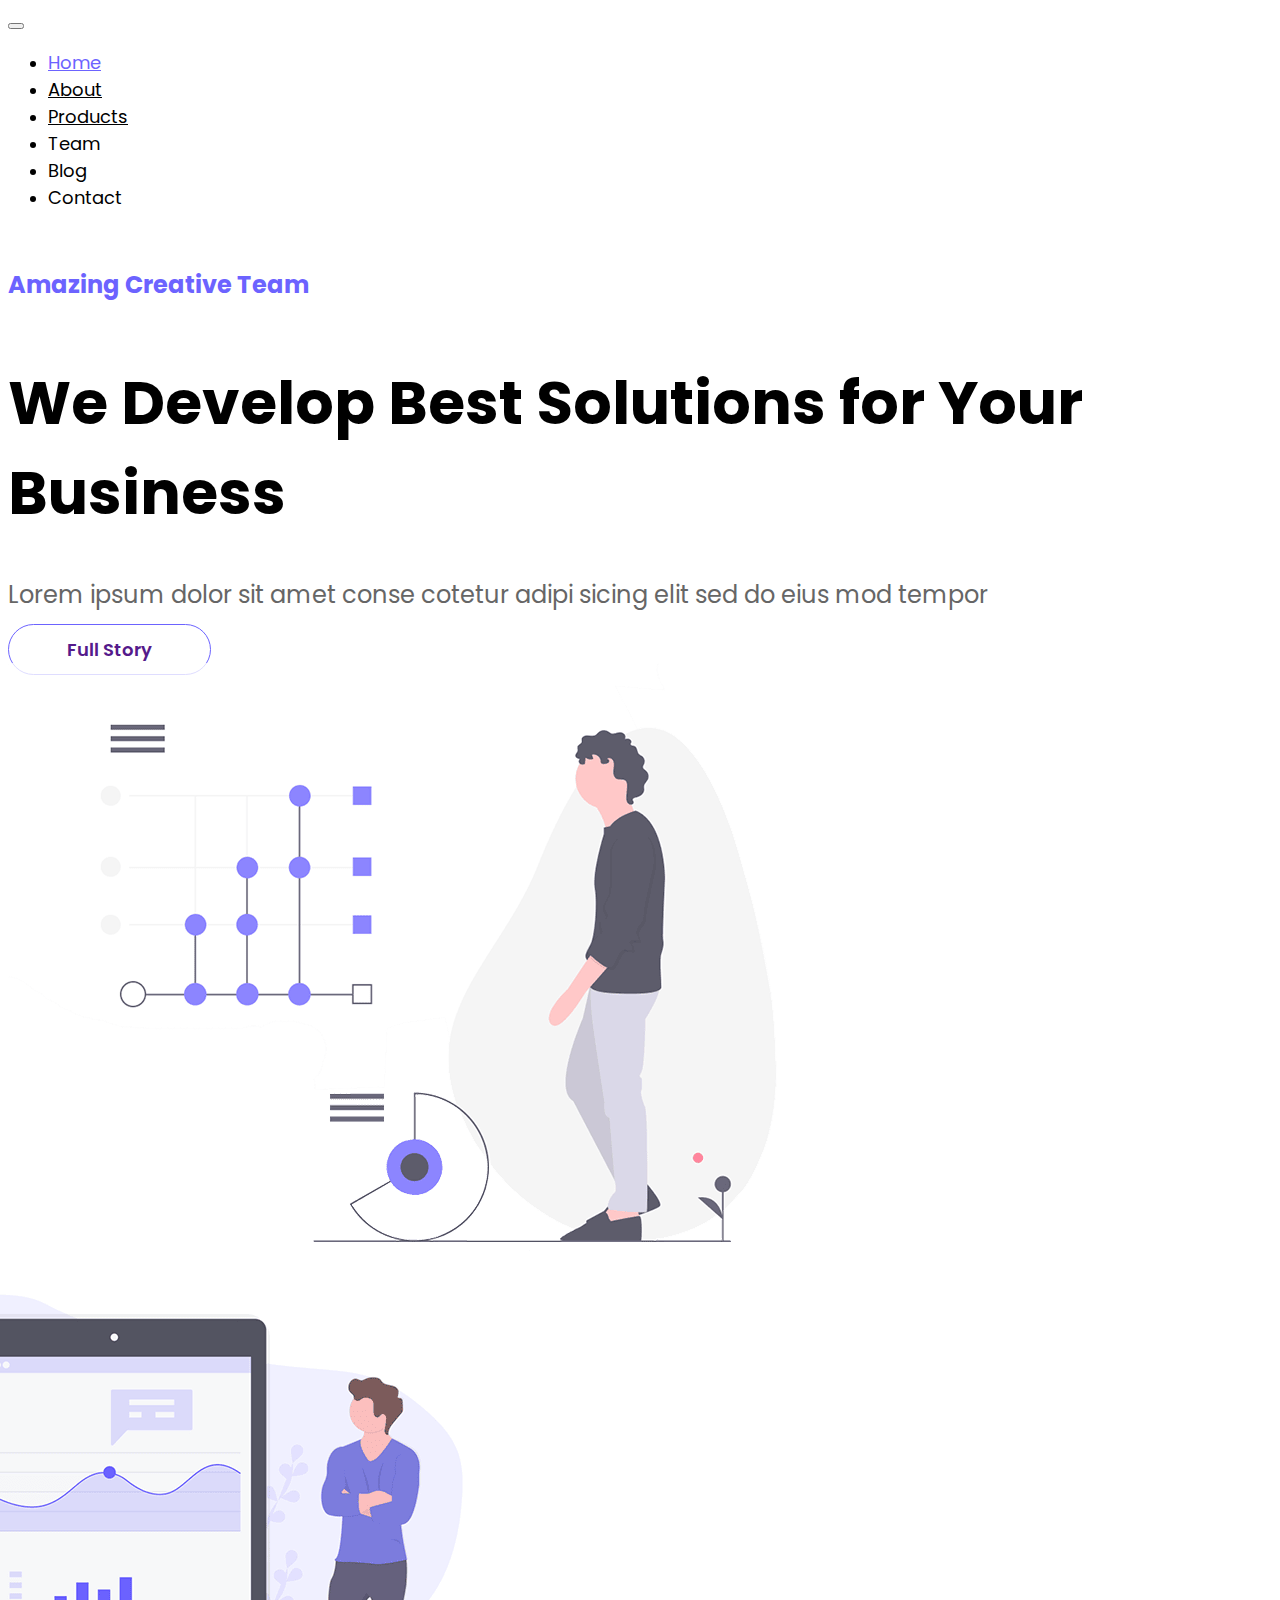
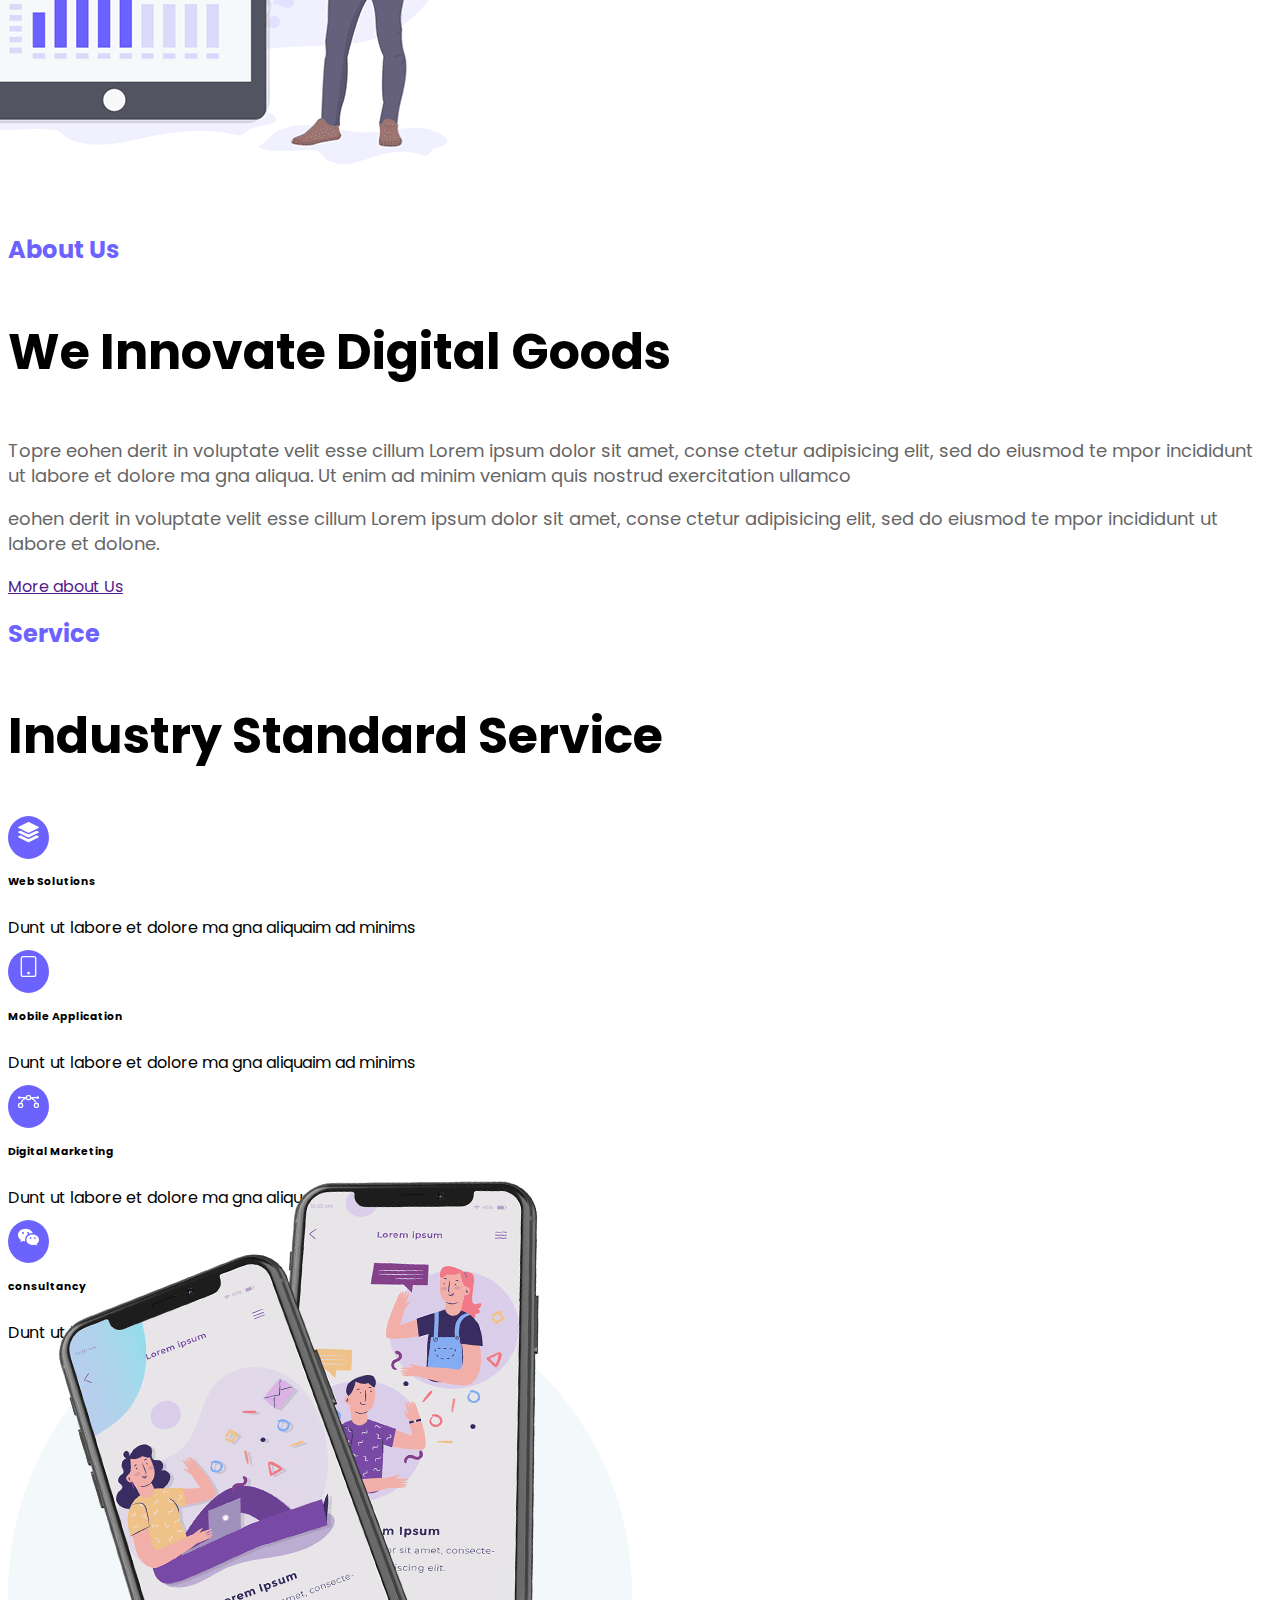
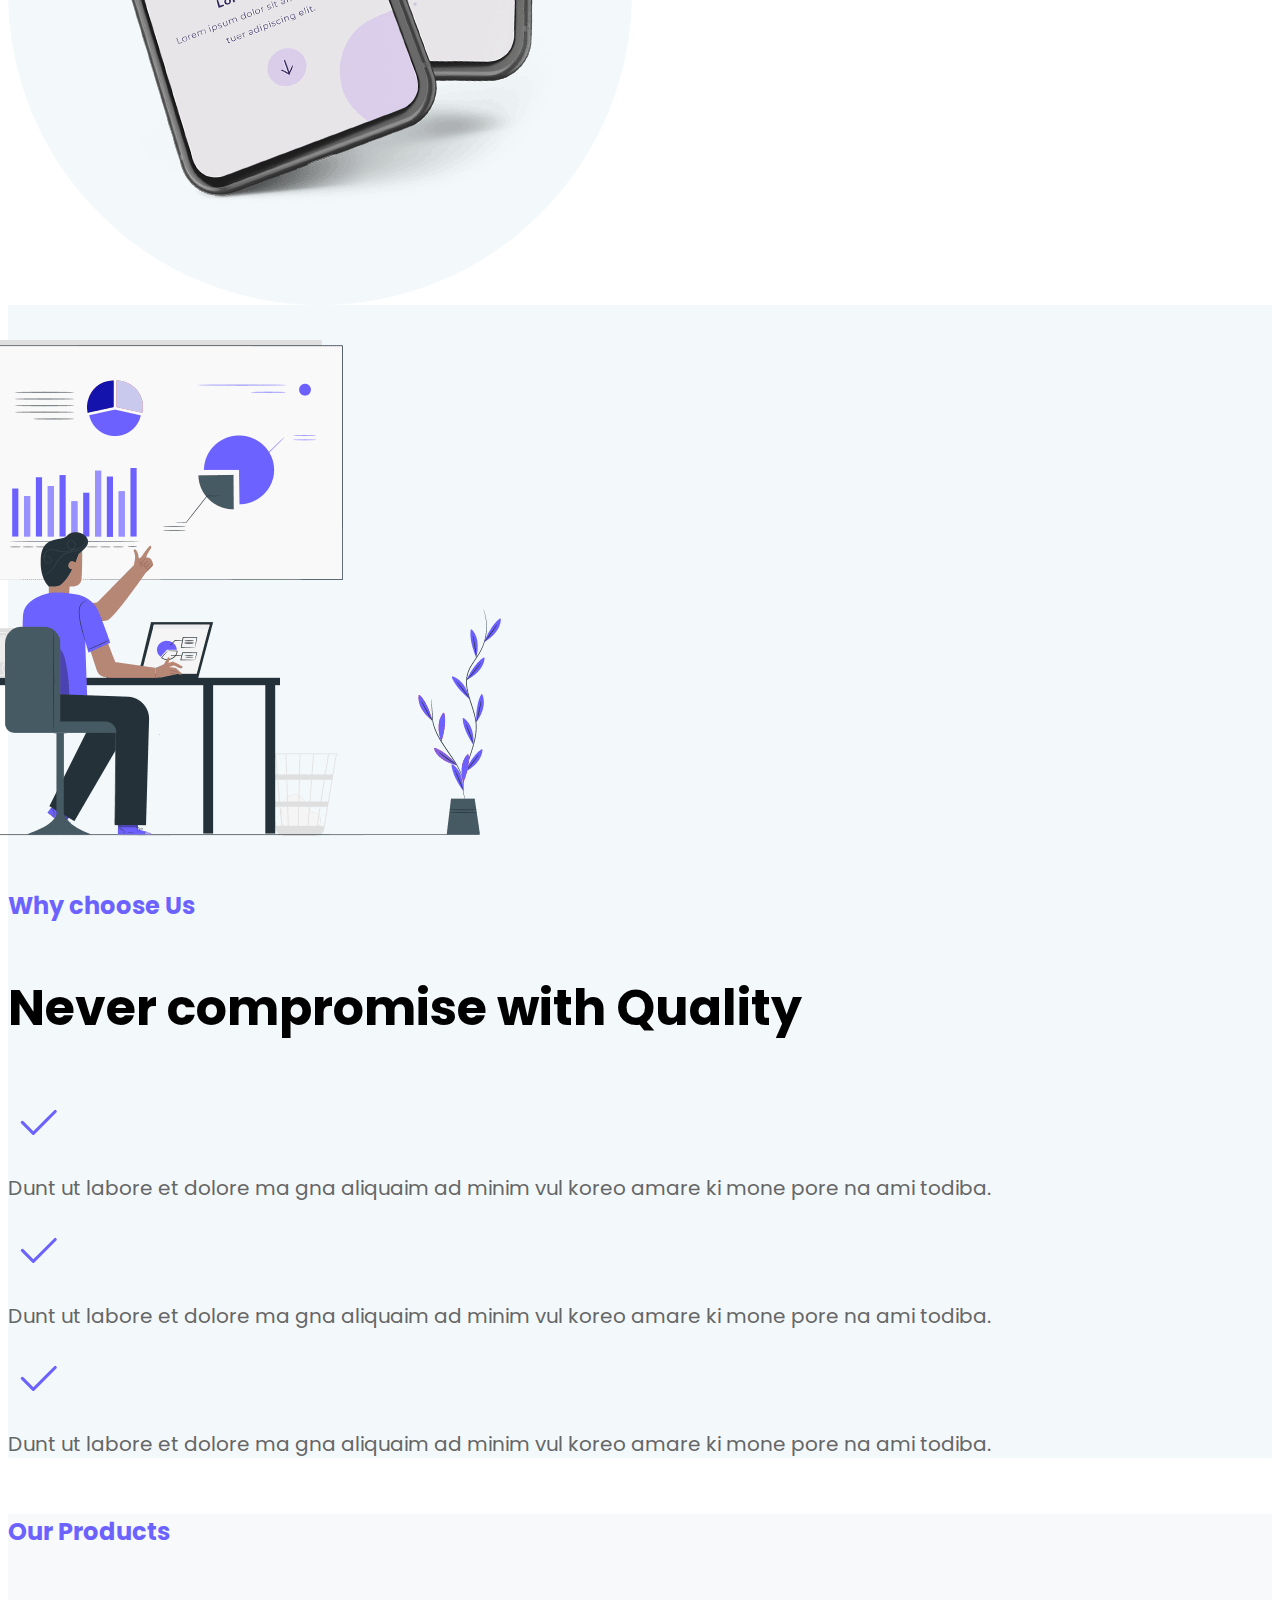
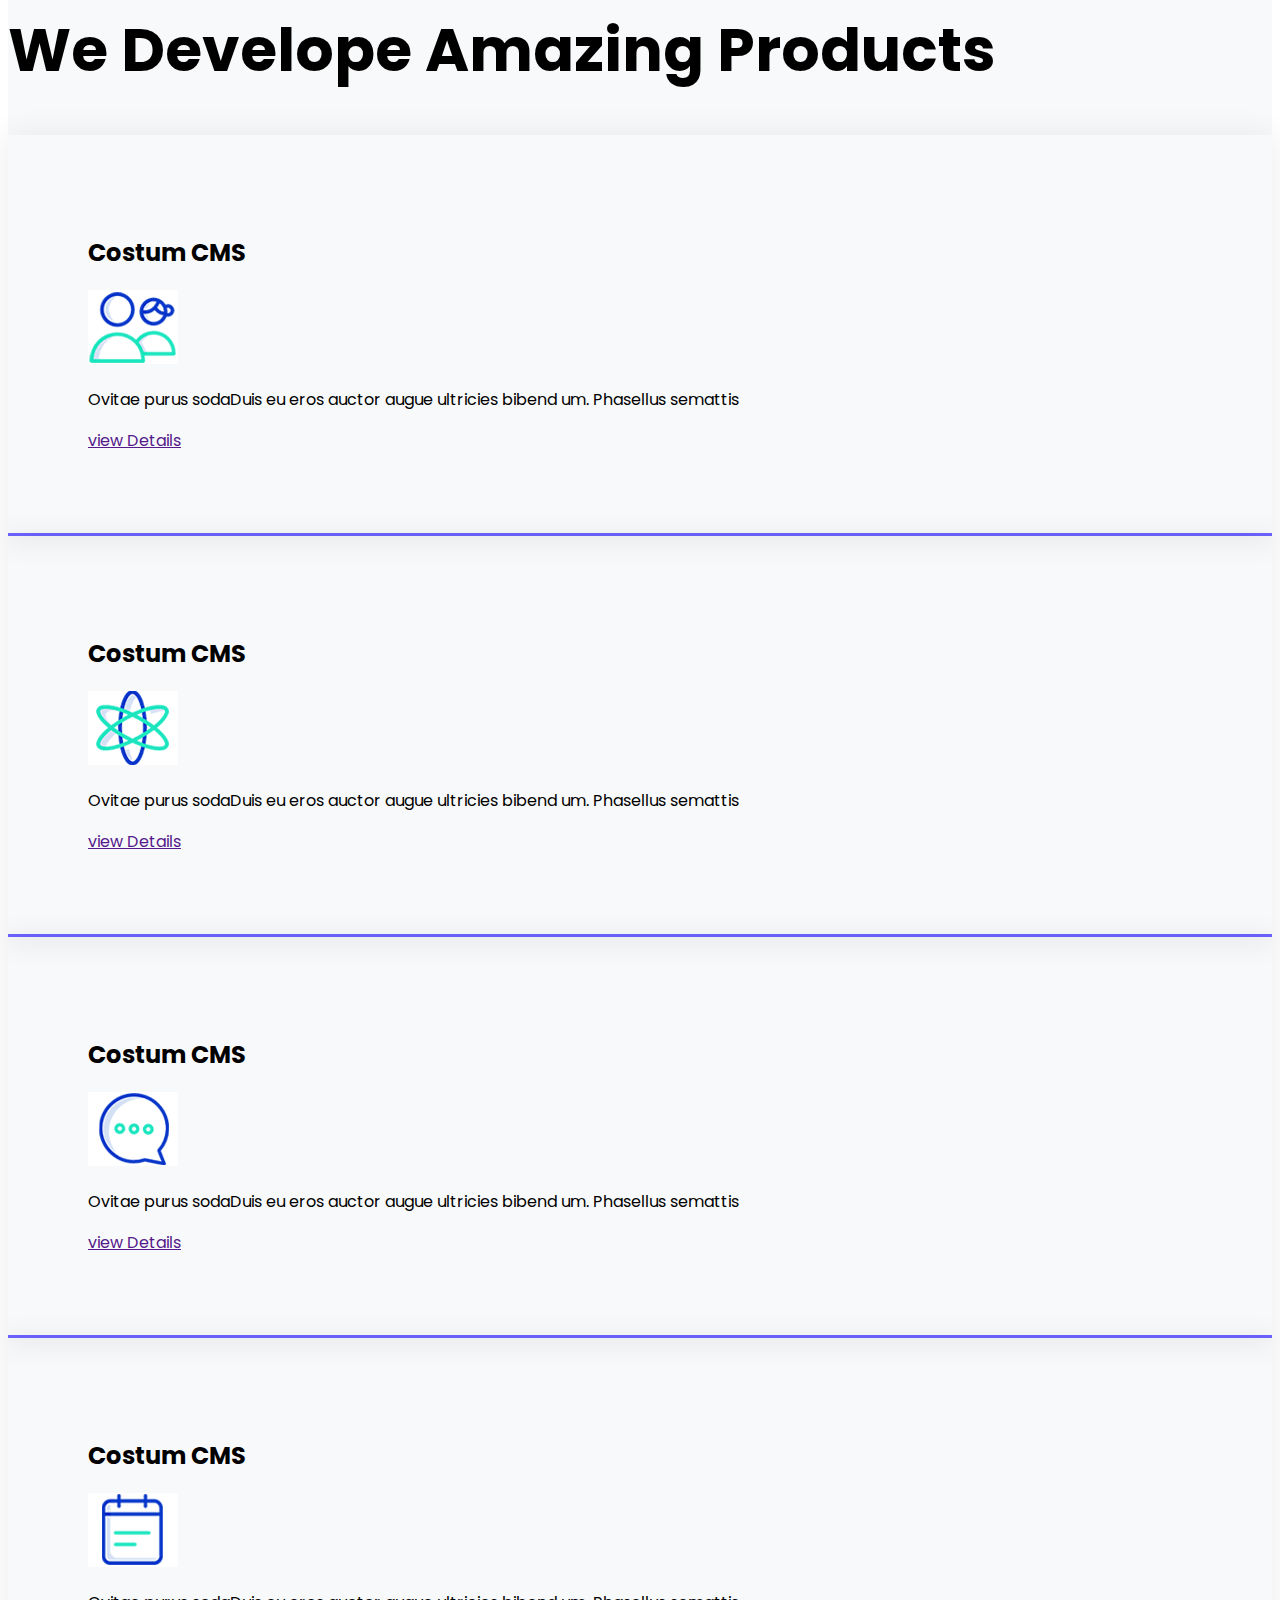
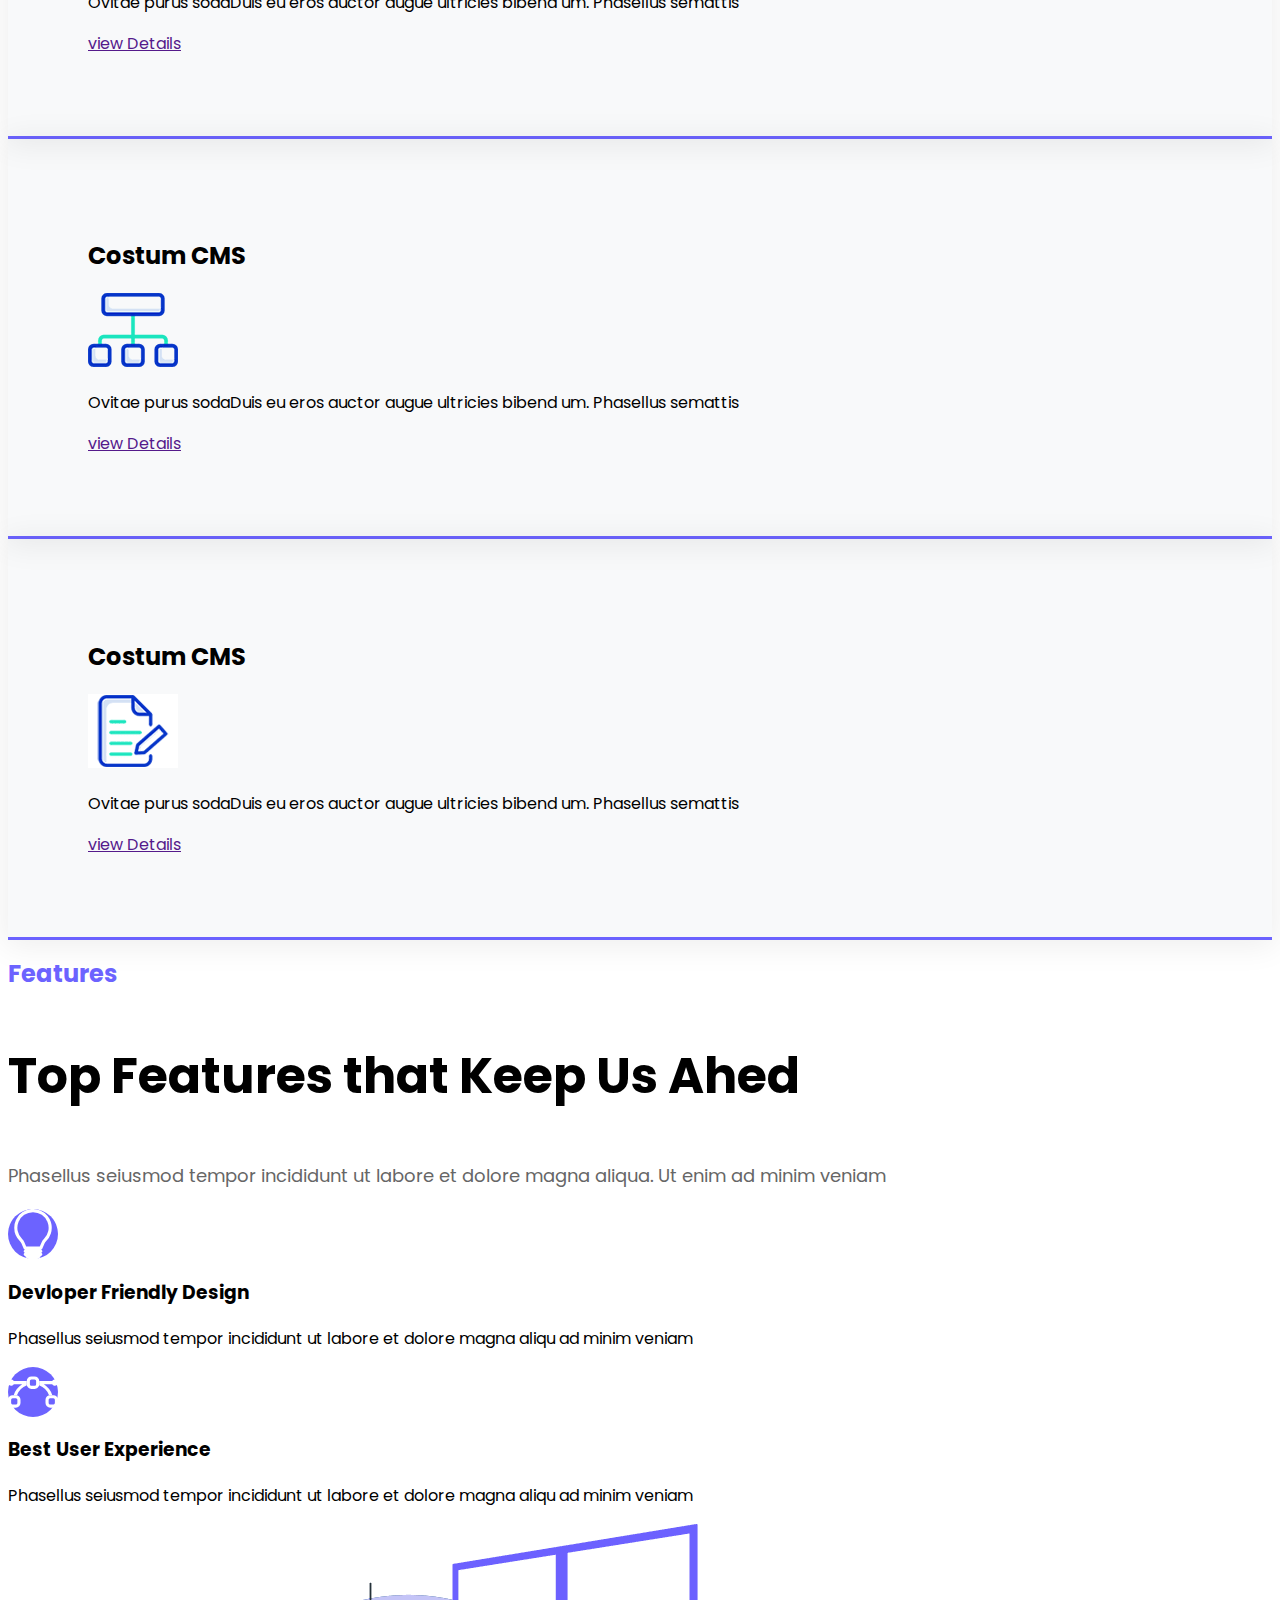
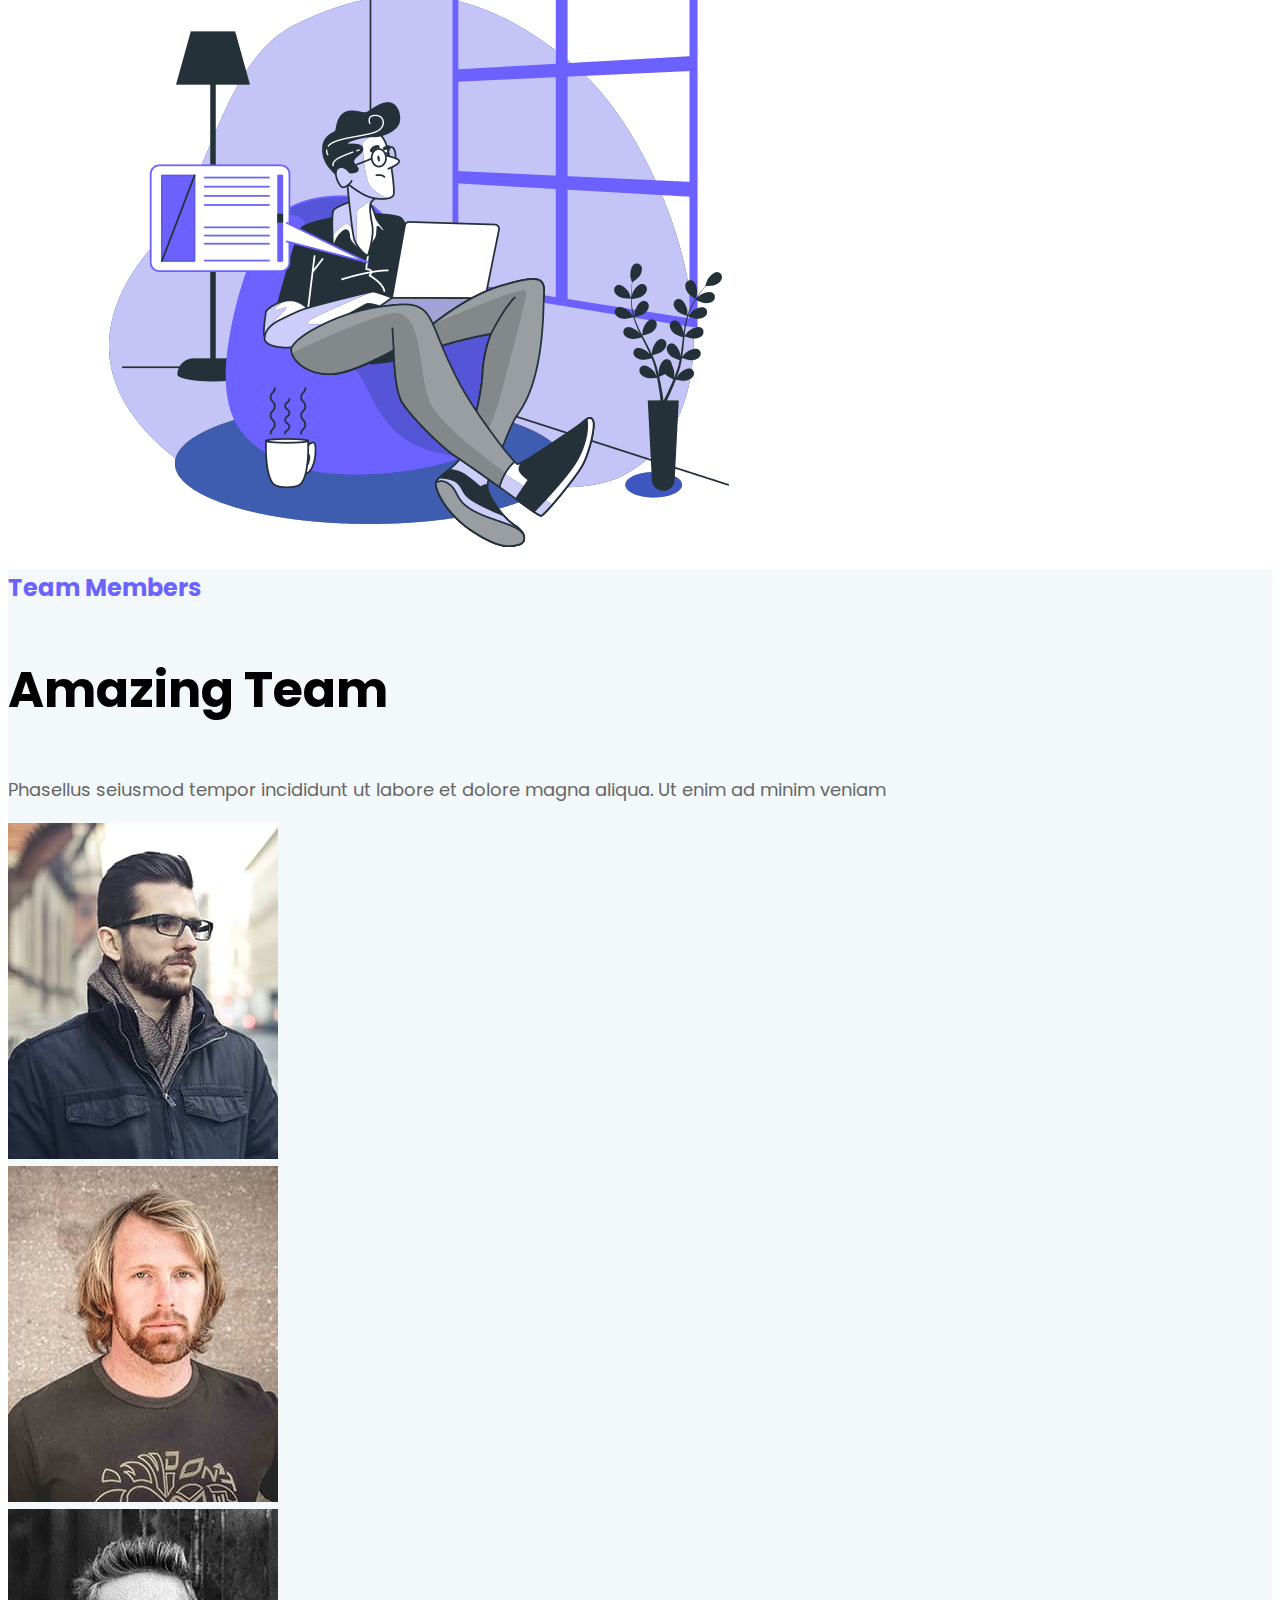
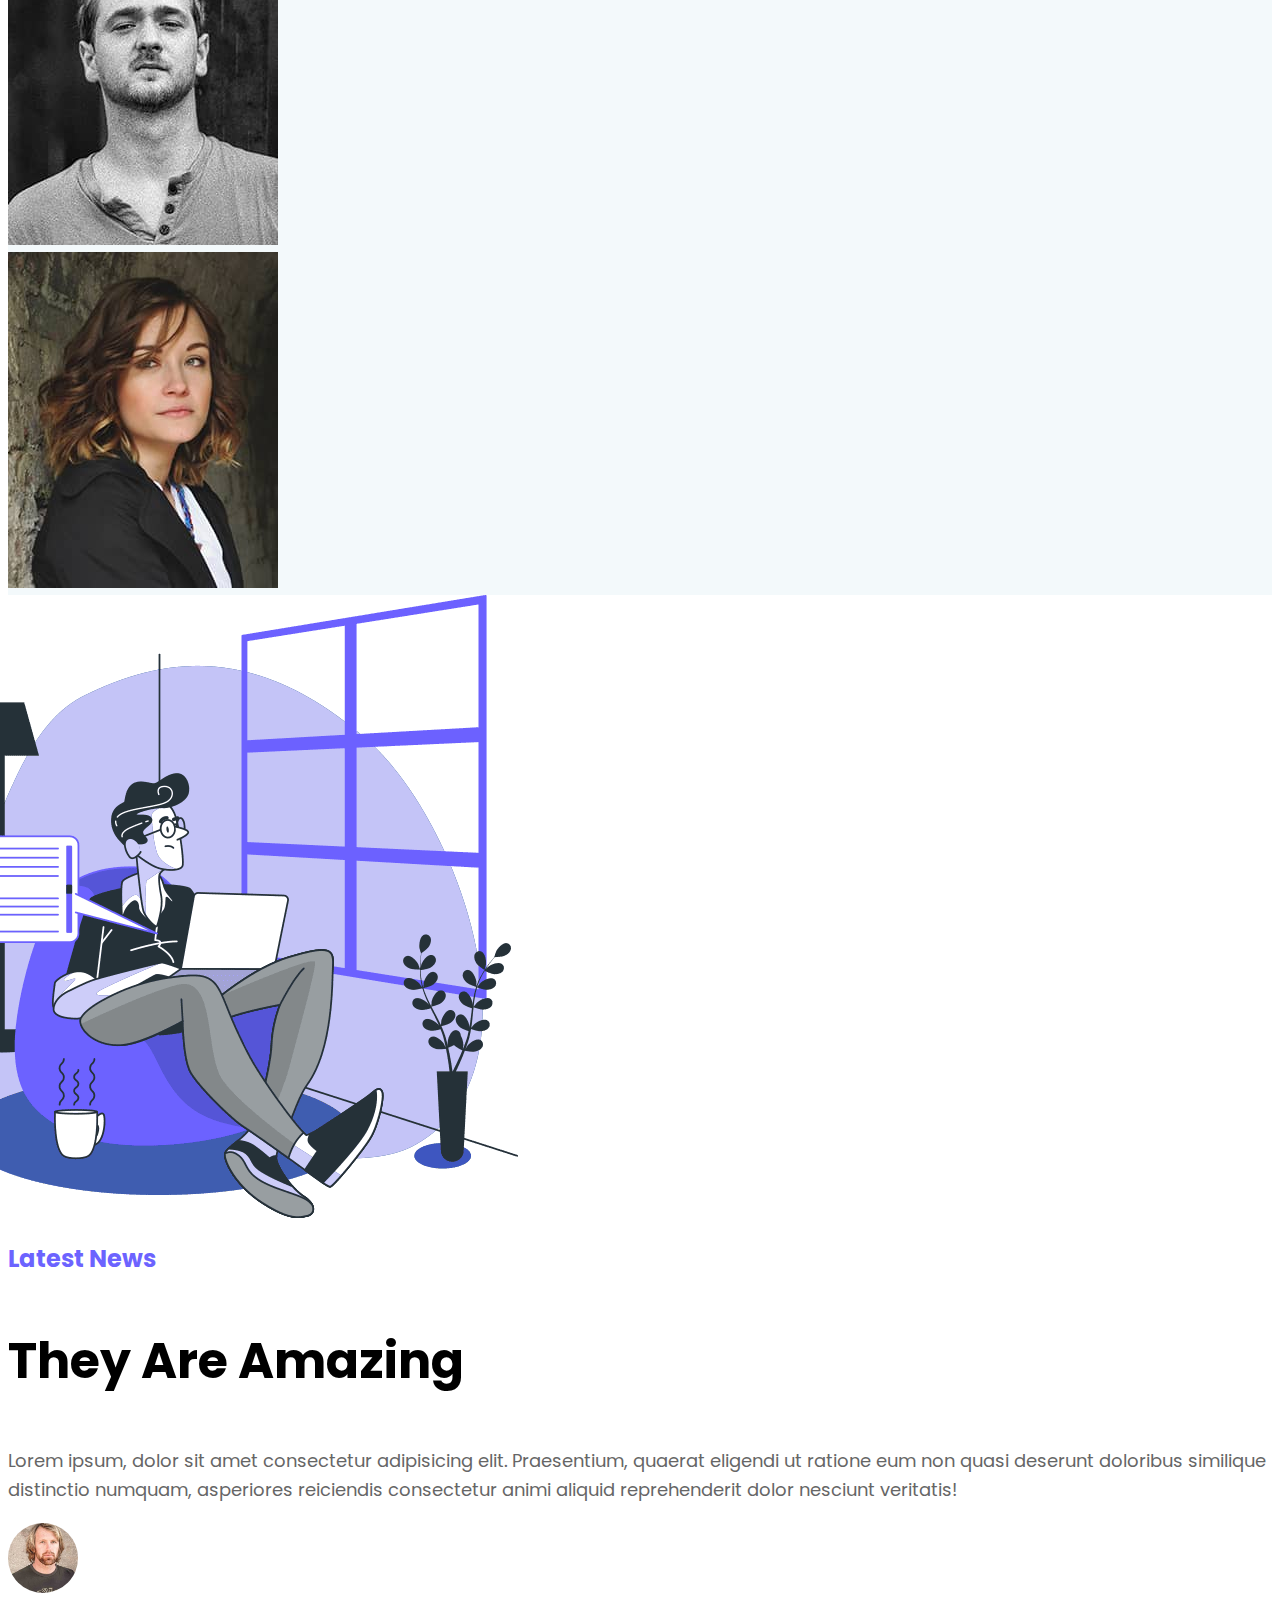
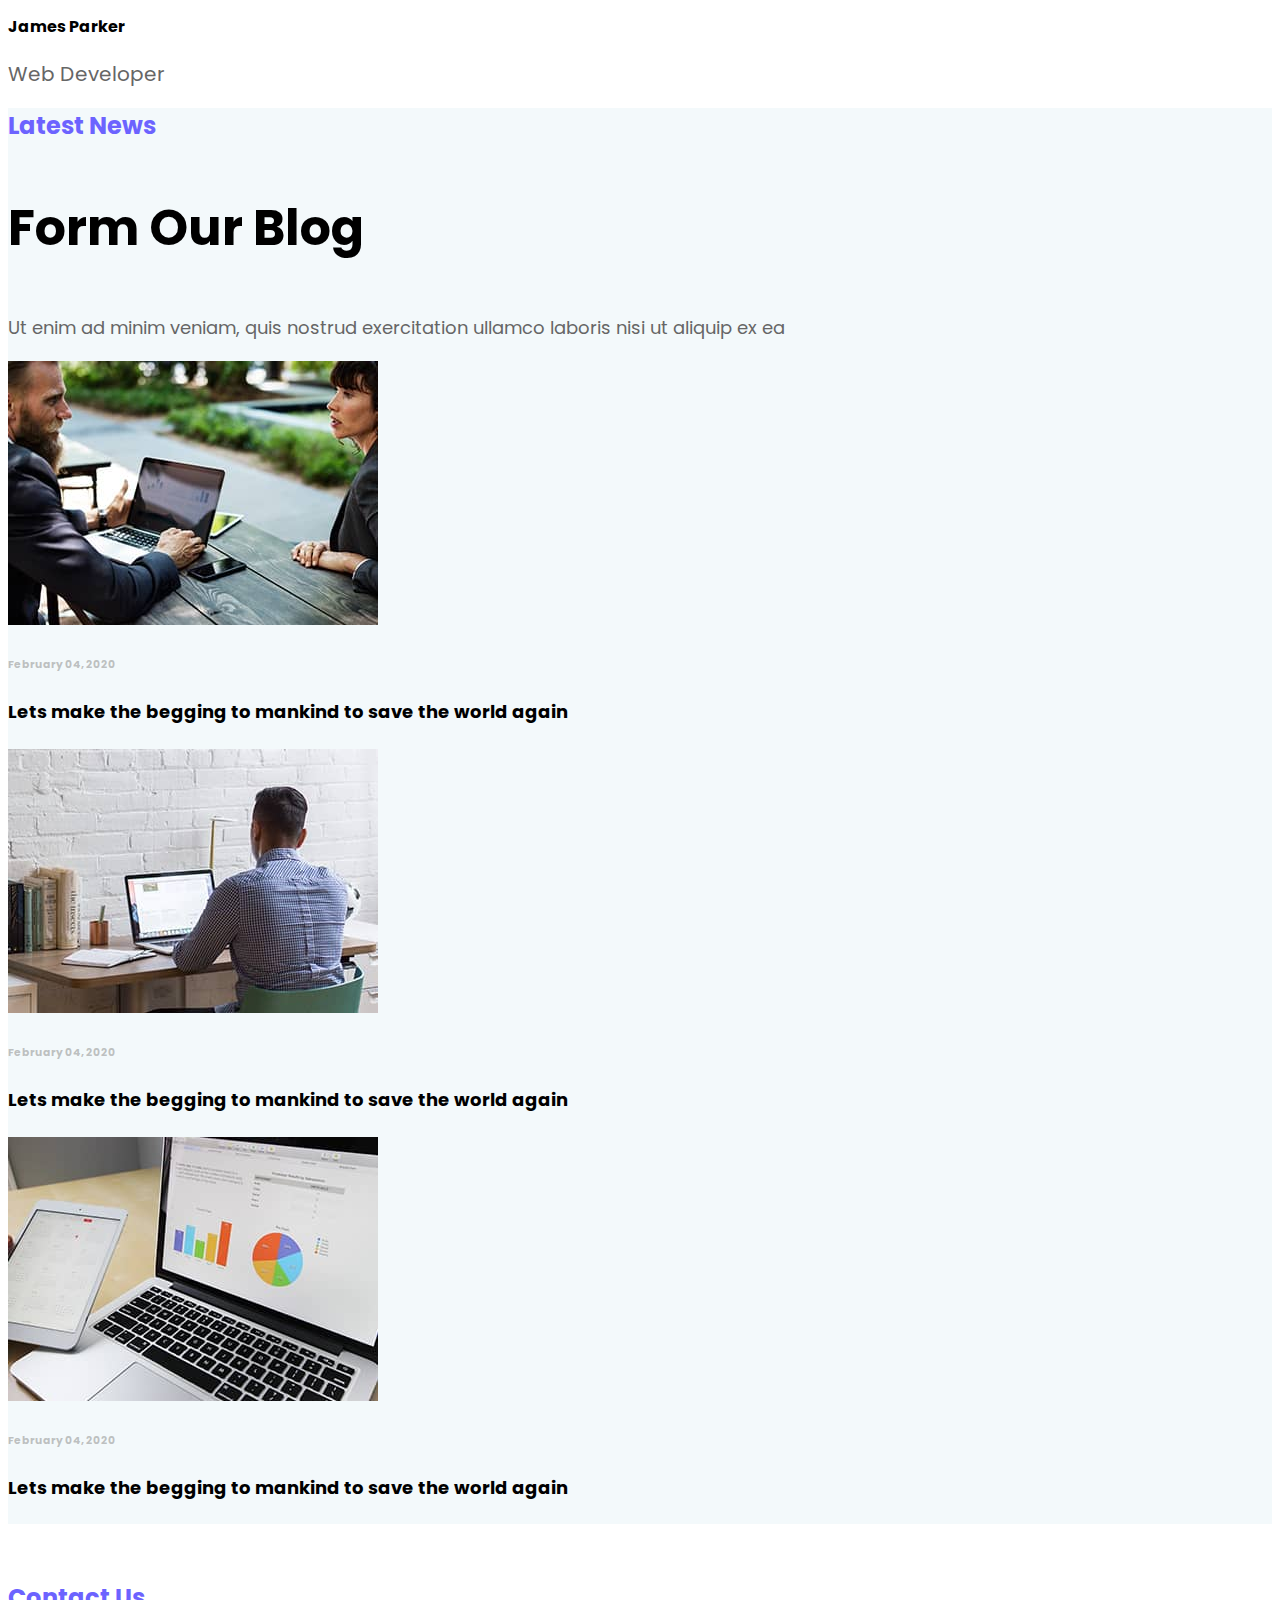
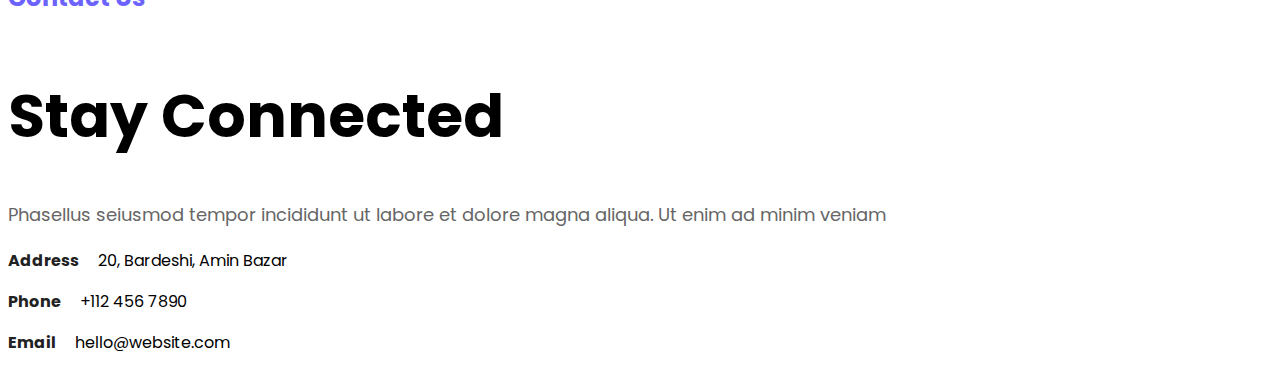
==== index.html @ 348d6ac2 "add" ====
<!doctype html>
<html lang="en">
  <head>
    <meta charset="utf-8">
    <meta name="viewport" content="width=device-width, initial-scale=1">
    <title>2050</title>
    <link rel="preconnect" href="https://fonts.googleapis.com">
<link rel="preconnect" href="https://fonts.gstatic.com" crossorigin>
<link rel="preconnect" href="https://fonts.googleapis.com">
<link rel="preconnect" href="https://fonts.gstatic.com" crossorigin>
<link href="https://fonts.googleapis.com/css2?family=Poppins:ital,wght@0,100;0,200;0,300;0,400;0,500;0,600;0,700;0,800;0,900;1,100;1,200;1,300;1,400;1,500;1,600;1,700;1,800;1,900&display=swap" rel="stylesheet"> 
    <link href="https://cdn.jsdelivr.net/npm/bootstrap@5.3.0-alpha1/dist/css/bootstrap.min.css" rel="stylesheet" integrity="sha384-GLhlTQ8iRABdZLl6O3oVMWSktQOp6b7In1Zl3/Jr59b6EGGoI1aFkw7cmDA6j6gD" crossorigin="anonymous">
    <link rel="stylesheet" href="./css/animate.css">
    <link rel="stylesheet" href="./css/style.css">
</head>
  <body class="body">
<!-- beinn Nav -->
<div class="container">
    <nav class="navbar navbar-expand-lg bg-body-tertiary">
        <div class="container-fluid">
          <a class="navbar-brand" href="#"></a>
          <button class="navbar-toggler" type="button" data-bs-toggle="collapse" data-bs-target="#navbarNav" aria-controls="navbarNav" aria-expanded="false" aria-label="Toggle navigation">
            <span class="navbar-toggler-icon"></span>
          </button>
          <div class="collapse navbar-collapse" id="navbarNav">
            <ul class="navbar-nav">
              <li class="nav-item">
                <a class="nav-link active fw-bold" aria-current="page" href="#">Home</a>
              </li>
              <li class="nav-item">
                <a class="nav-link fw-bold" href="#">About</a>
              </li>
              <li class="nav-item">
                <a class="nav-link fw-bold" href="#">Products</a>
              </li>
              <li class="nav-item">
                <a class="nav-link fw-bold">Team</a>
              </li>
              <li class="nav-item">
                <a class="nav-link fw-bold">Blog</a>
              </li>
              <li class="nav-item">
                <a class="nav-link fw-bold">Contact</a>
              </li>
              
            </ul>
          </div>
        </div>
      </nav>
   
</div>

<!-- end Nav -->

<!-- beginn Banner -->
<div class="container mt-5">
    <div class="row mt-5">
        <div class="col-lg-6 md-8 sm-12 mt-5">
            <h6 class="mycolor">Amazing Creative Team</h6>
            <h1 class="banner-text mb-4" >We Develop Best Solutions for Your Business</h1>
            <p class="banner-subtitle mb-5">Lorem ipsum dolor sit amet conse cotetur adipi sicing elit sed do eius mod tempor</p>
            <a href="" class="banner-btn  ">Full Story</a>
        </div>
        <div class="col-lg-6 md-8 sm-12"> <img  src="images/slider-img.png" class=" image-fluid wow bounceInUp data-wow-duration='2s' data-wow-delay='5s' mt-5" alt="" ></div>
    </div>
</div>

<!-- end banner -->
<!-- beginn about -->
<div class="container mt-5">
    <div class="row mt-5">
        <div class="col-lg-5">
            <img  src="images/about-img.png" class="about-img" alt="">

        </div>
        <div class="col-lg-7 mt-5">
            <h1 class="mycolor mt-5">About Us</h1>
            <h3 class="about-text mb-5 "> We Innovate Digital Goods</h3>
            <div class="row">
            <div class="col-lg-6 ">
                <p class="banner-subtitle about-subtitle"> Topre eohen derit in voluptate velit esse cillum Lorem ipsum dolor sit amet, conse ctetur adipisicing elit, sed do eiusmod te mpor incididunt ut labore et dolore ma gna aliqua. Ut enim ad minim veniam quis nostrud exercitation ullamco
                </p></div>
            <div class="col-lg-6 "><p class="banner-subtitle about-subtitle "> eohen derit in voluptate velit esse cillum Lorem ipsum dolor sit amet, conse ctetur adipisicing elit, sed do eiusmod te mpor incididunt ut labore et dolone.</p>
            </div>


            </div>
            <a href="" class="fw-bold fs-6 text-dark ">More about Us</a>
           
        </div>
    </div>
</div>

<!-- end about  -->


<!-- beginn service -->

<div class="container mt-5">
  <div class="row mt-5">
    <h1 class="mycolor mt-5">Service</h1>
            <h3 class="about-text mb-5 "> Industry Standard Service</h3>
    <div class="col-lg-6 ">
    <div class="row">
      <div class="col-lg-6">
        <div><span class="icon-div"> <svg xmlns="http://www.w3.org/2000/svg" width="21" height="21" fill="currentColor" class="bi bi-stack" viewBox="0 0 16 16">
          <path d="m14.12 10.163 1.715.858c.22.11.22.424 0 .534L8.267 15.34a.598.598 0 0 1-.534 0L.165 11.555a.299.299 0 0 1 0-.534l1.716-.858 5.317 2.659c.505.252 1.1.252 1.604 0l5.317-2.66zM7.733.063a.598.598 0 0 1 .534 0l7.568 3.784a.3.3 0 0 1 0 .535L8.267 8.165a.598.598 0 0 1-.534 0L.165 4.382a.299.299 0 0 1 0-.535L7.733.063z"/>
          <path d="m14.12 6.576 1.715.858c.22.11.22.424 0 .534l-7.568 3.784a.598.598 0 0 1-.534 0L.165 7.968a.299.299 0 0 1 0-.534l1.716-.858 5.317 2.659c.505.252 1.1.252 1.604 0l5.317-2.659z"/>
        </svg></span>
        <h6 class="fw-bold fs-4 mt-4">Web Solutions</h6>
        <p>Dunt ut labore et dolore ma gna aliquaim ad minims</p>
      
      </div>
      </div>
      <div class="col-lg-6">
        <div><span class="icon-div"> <svg xmlns="http://www.w3.org/2000/svg" width="21" height="21" fill="currentColor" class="bi bi-tablet" viewBox="0 0 16 16">
          <path d="M12 1a1 1 0 0 1 1 1v12a1 1 0 0 1-1 1H4a1 1 0 0 1-1-1V2a1 1 0 0 1 1-1h8zM4 0a2 2 0 0 0-2 2v12a2 2 0 0 0 2 2h8a2 2 0 0 0 2-2V2a2 2 0 0 0-2-2H4z"/>
          <path d="M8 14a1 1 0 1 0 0-2 1 1 0 0 0 0 2z"/>
        </svg></span>
        <h6 class="fw-bold fs-4 mt-4">Mobile Application</h6>
        <p>Dunt ut labore et dolore ma gna aliquaim ad minims</p>
      
      </div>
      </div>
      <div class="row mt-4">
        <div class="col-lg-6">
          <div><span class="icon-div"> <svg xmlns="http://www.w3.org/2000/svg" width="21" height="21" fill="currentColor" class="bi bi-bezier" viewBox="0 0 16 16">
            <path fill-rule="evenodd" d="M0 10.5A1.5 1.5 0 0 1 1.5 9h1A1.5 1.5 0 0 1 4 10.5v1A1.5 1.5 0 0 1 2.5 13h-1A1.5 1.5 0 0 1 0 11.5v-1zm1.5-.5a.5.5 0 0 0-.5.5v1a.5.5 0 0 0 .5.5h1a.5.5 0 0 0 .5-.5v-1a.5.5 0 0 0-.5-.5h-1zm10.5.5A1.5 1.5 0 0 1 13.5 9h1a1.5 1.5 0 0 1 1.5 1.5v1a1.5 1.5 0 0 1-1.5 1.5h-1a1.5 1.5 0 0 1-1.5-1.5v-1zm1.5-.5a.5.5 0 0 0-.5.5v1a.5.5 0 0 0 .5.5h1a.5.5 0 0 0 .5-.5v-1a.5.5 0 0 0-.5-.5h-1zM6 4.5A1.5 1.5 0 0 1 7.5 3h1A1.5 1.5 0 0 1 10 4.5v1A1.5 1.5 0 0 1 8.5 7h-1A1.5 1.5 0 0 1 6 5.5v-1zM7.5 4a.5.5 0 0 0-.5.5v1a.5.5 0 0 0 .5.5h1a.5.5 0 0 0 .5-.5v-1a.5.5 0 0 0-.5-.5h-1z"/>
            <path d="M6 4.5H1.866a1 1 0 1 0 0 1h2.668A6.517 6.517 0 0 0 1.814 9H2.5c.123 0 .244.015.358.043a5.517 5.517 0 0 1 3.185-3.185A1.503 1.503 0 0 1 6 5.5v-1zm3.957 1.358A1.5 1.5 0 0 0 10 5.5v-1h4.134a1 1 0 1 1 0 1h-2.668a6.517 6.517 0 0 1 2.72 3.5H13.5c-.123 0-.243.015-.358.043a5.517 5.517 0 0 0-3.185-3.185z"/>
          </svg></span>
          <h6 class="fw-bold fs-4 mt-4">Digital Marketing</h6>
          <p>Dunt ut labore et dolore ma gna aliquaim ad minims</p>
        
        </div>
        </div>
        <div class="col-lg-6">
          <div><span class="icon-div"> <svg xmlns="http://www.w3.org/2000/svg" width="21" height="21" fill="currentColor" class="bi bi-wechat" viewBox="0 0 16 16">
            <path d="M11.176 14.429c-2.665 0-4.826-1.8-4.826-4.018 0-2.22 2.159-4.02 4.824-4.02S16 8.191 16 10.411c0 1.21-.65 2.301-1.666 3.036a.324.324 0 0 0-.12.366l.218.81a.616.616 0 0 1 .029.117.166.166 0 0 1-.162.162.177.177 0 0 1-.092-.03l-1.057-.61a.519.519 0 0 0-.256-.074.509.509 0 0 0-.142.021 5.668 5.668 0 0 1-1.576.22ZM9.064 9.542a.647.647 0 1 0 .557-1 .645.645 0 0 0-.646.647.615.615 0 0 0 .09.353Zm3.232.001a.646.646 0 1 0 .546-1 .645.645 0 0 0-.644.644.627.627 0 0 0 .098.356Z"/>
            <path d="M0 6.826c0 1.455.781 2.765 2.001 3.656a.385.385 0 0 1 .143.439l-.161.6-.1.373a.499.499 0 0 0-.032.14.192.192 0 0 0 .193.193c.039 0 .077-.01.111-.029l1.268-.733a.622.622 0 0 1 .308-.088c.058 0 .116.009.171.025a6.83 6.83 0 0 0 1.625.26 4.45 4.45 0 0 1-.177-1.251c0-2.936 2.785-5.02 5.824-5.02.05 0 .1 0 .15.002C10.587 3.429 8.392 2 5.796 2 2.596 2 0 4.16 0 6.826Zm4.632-1.555a.77.77 0 1 1-1.54 0 .77.77 0 0 1 1.54 0Zm3.875 0a.77.77 0 1 1-1.54 0 .77.77 0 0 1 1.54 0Z"/>
          </svg></span>
          <h6 class="fw-bold fs-4 mt-4">consultancy</h6>
          <p>Dunt ut labore et dolore ma gna aliquaim ad minims</p>
        
        </div>
        </div>
      </div>
      
      
    </div>
    </div> <!-- cold a big -->
    <!-- next  col service -->
    <div class="col-lg-6"> 
      <div class="img-background  text-center"> <img src="images/service-img.png" alt=""></div>

    </div> 
  </div>
</div>


<!--  end service -->

<!-- beginn last  -->
<section class="feature-section1" >
<div class="container mt-5 mb-5">
  <div class="row">
    
    <div class="col-lg-6 feature-img">
      <img src="images/feature-img.png" alt="">
    </div>
    <div class="col-lg-6">
      <h1 class="mycolor mt-5">Why choose Us</h1>
            <h3 class="about-text mb-5 "> Never compromise with Quality</h3>

            <div class="row pt-3 pb-3 ">

              <div class="col-lg-2 d-flex justify-content-center check-icon mx-4"> <svg xmlns="http://www.w3.org/2000/svg" width="50" height="50" fill="currentColor" class="bi bi-check2" viewBox="0 0 16 16">
            <path d="M13.854 3.646a.5.5 0 0 1 0 .708l-7 7a.5.5 0 0 1-.708 0l-3.5-3.5a.5.5 0 1 1 .708-.708L6.5 10.293l6.646-6.647a.5.5 0 0 1 .708 0z"/>
             </svg>
            </div>
        
              <div class="col-lg-10"> 
              <p class="feature-pa"> Dunt ut labore et dolore ma gna aliquaim ad minim vul koreo amare ki mone pore na ami todiba.</p>
              </div>
        
            </div>
            <div class="row pt-3 pb-3 ">

              <div class="col-lg-2 d-flex justify-content-center check-icon mx-4"> <svg xmlns="http://www.w3.org/2000/svg" width="50" height="50" fill="currentColor" class="bi bi-check2" viewBox="0 0 16 16">
            <path d="M13.854 3.646a.5.5 0 0 1 0 .708l-7 7a.5.5 0 0 1-.708 0l-3.5-3.5a.5.5 0 1 1 .708-.708L6.5 10.293l6.646-6.647a.5.5 0 0 1 .708 0z"/>
             </svg>
            </div>
        
              <div class="col-lg-10"> 
              <p class="feature-pa"> Dunt ut labore et dolore ma gna aliquaim ad minim vul koreo amare ki mone pore na ami todiba.</p>
              </div>
        
            </div>
            <div class="row pt-3 pb-3 ">

              <div class="col-lg-2 d-flex justify-content-center check-icon mx-4"> <svg xmlns="http://www.w3.org/2000/svg" width="50" height="50" fill="currentColor" class="bi bi-check2" viewBox="0 0 16 16">
            <path d="M13.854 3.646a.5.5 0 0 1 0 .708l-7 7a.5.5 0 0 1-.708 0l-3.5-3.5a.5.5 0 1 1 .708-.708L6.5 10.293l6.646-6.647a.5.5 0 0 1 .708 0z"/>
             </svg>
            </div>
        
              <div class="col-lg-10"> 
              <p class="feature-pa"> Dunt ut labore et dolore ma gna aliquaim ad minim vul koreo amare ki mone pore na ami todiba.</p>
              </div>
        
            </div>
            

            

    </div>
  </div>
</div>
  </section>



<!-- cards start  -->
<section class="section mt-5 pt-5">
<div class="container mt-5 mb-5">
  <div class="row"> 
    <div class="col-lg-6 m-auto text-center">
      <h6 class="mycolor">Our Products</h6>
            <h1 class="banner-text mb-4" > We Develope Amazing Products</h1>
    </div>
  </div>
</div>
<div class="container mt-5 mb-5">
  <div class="row">
    <div class="col-lg-4 mt-5 px-4 ">
      <div class="text-center py-6 px-6 product">
        <h2> Costum CMS</h2>
        <img class="my-4  " src="images/product-icon1.png" alt="">
        <p class="mb-5">Ovitae purus sodaDuis eu eros auctor augue ultricies bibend um. Phasellus semattis </p>
        <a class="fw-bold fs-6 text-dark" href=""> view Details</a>
      </div>
    </div>
     
    <div class="col-lg-4 mt-5 px-4 ">
      <div class="text-center py-6 px-6 product">
        <h2> Costum CMS</h2>
        <img class="my-4  " src="images/product-icon2.png" alt="">
        <p class="mb-5">Ovitae purus sodaDuis eu eros auctor augue ultricies bibend um. Phasellus semattis </p>
        <a class="fw-bold fs-6 text-dark" href=""> view Details</a>
      </div>
    </div>
    <div class="col-lg-4 mt-5 px-4 ">
      <div class="text-center py-6 px-6 product">
        <h2> Costum CMS</h2>
        <img class="my-4  " src="images/product-icon3.png" alt="">
        <p class="mb-5">Ovitae purus sodaDuis eu eros auctor augue ultricies bibend um. Phasellus semattis </p>
        <a class="fw-bold fs-6 text-dark" href=""> view Details</a>
      </div>
    </div>
    <div class="col-lg-4 mt-5 px-4 ">
      <div class="text-center py-6 px-6 product">
        <h2> Costum CMS</h2>
        <img class="my-4  " src="images/product-icon4.png" alt="">
        <p class="mb-5">Ovitae purus sodaDuis eu eros auctor augue ultricies bibend um. Phasellus semattis </p>
        <a class="fw-bold fs-6 text-dark" href=""> view Details</a>
      </div>
    </div>
    <div class="col-lg-4 mt-5 px-4 ">
      <div class="text-center py-6 px-6 product">
        <h2> Costum CMS</h2>
        <img class="my-4  " src="images/product-icon5.png" alt="">
        <p class="mb-5">Ovitae purus sodaDuis eu eros auctor augue ultricies bibend um. Phasellus semattis </p>
        <a class="fw-bold fs-6 text-dark" href=""> view Details</a>
      </div>
    </div>
    <div class="col-lg-4 mt-5 px-4 ">
      <div class="text-center py-6 px-6 product">
        <h2> Costum CMS</h2>
        <img class="my-4  " src="images/product-icon6.png" alt="">
        <p class="mb-5">Ovitae purus sodaDuis eu eros auctor augue ultricies bibend um. Phasellus semattis </p>
        <a class="fw-bold fs-6 text-dark" href=""> view Details</a>
      </div>
    </div>
  </div>
</div>


</section>

<!-- end cards   -->
<!-- features start   -->
<section class="pt-5 pb-5" >
  <div class="container mt-5 mb-5">
    <div class="row">
    <div class="col-lg-6">       <h1 class="mycolor mt-5">Features</h1>
      <h3 class="about-text mb-5 "> Top Features that Keep Us Ahed</h3>
    <p class="p">Phasellus seiusmod tempor incididunt ut labore et dolore magna aliqua. Ut enim ad minim veniam</p>


    <div class="row pt-3 pb-3 ">

      <div class="col-lg-2 d-flex justify-content-center feature-icon mx-4"> <svg xmlns="http://www.w3.org/2000/svg" width="50" height="50" fill="currentColor" class="bi bi-lightbulb" viewBox="0 0 16 16">
        <path d="M2 6a6 6 0 1 1 10.174 4.31c-.203.196-.359.4-.453.619l-.762 1.769A.5.5 0 0 1 10.5 13a.5.5 0 0 1 0 1 .5.5 0 0 1 0 1l-.224.447a1 1 0 0 1-.894.553H6.618a1 1 0 0 1-.894-.553L5.5 15a.5.5 0 0 1 0-1 .5.5 0 0 1 0-1 .5.5 0 0 1-.46-.302l-.761-1.77a1.964 1.964 0 0 0-.453-.618A5.984 5.984 0 0 1 2 6zm6-5a5 5 0 0 0-3.479 8.592c.263.254.514.564.676.941L5.83 12h4.342l.632-1.467c.162-.377.413-.687.676-.941A5 5 0 0 0 8 1z"/>
      </svg>
    </div>

      <div class="col-lg-10"> <h3 class="fw-bold"> Devloper Friendly Design</h3>
      <p> Phasellus seiusmod tempor incididunt ut labore et dolore magna aliqu ad minim veniam</p>
      </div>

    </div>
     
    <div class="row pt-3 ">

      <div class="col-lg-2 d-flex justify-content-center feature-icon mx-4"> <svg xmlns="http://www.w3.org/2000/svg" width="50" height="50" fill="currentColor" class="bi bi-bezier" viewBox="0 0 16 16">
        <path fill-rule="evenodd" d="M0 10.5A1.5 1.5 0 0 1 1.5 9h1A1.5 1.5 0 0 1 4 10.5v1A1.5 1.5 0 0 1 2.5 13h-1A1.5 1.5 0 0 1 0 11.5v-1zm1.5-.5a.5.5 0 0 0-.5.5v1a.5.5 0 0 0 .5.5h1a.5.5 0 0 0 .5-.5v-1a.5.5 0 0 0-.5-.5h-1zm10.5.5A1.5 1.5 0 0 1 13.5 9h1a1.5 1.5 0 0 1 1.5 1.5v1a1.5 1.5 0 0 1-1.5 1.5h-1a1.5 1.5 0 0 1-1.5-1.5v-1zm1.5-.5a.5.5 0 0 0-.5.5v1a.5.5 0 0 0 .5.5h1a.5.5 0 0 0 .5-.5v-1a.5.5 0 0 0-.5-.5h-1zM6 4.5A1.5 1.5 0 0 1 7.5 3h1A1.5 1.5 0 0 1 10 4.5v1A1.5 1.5 0 0 1 8.5 7h-1A1.5 1.5 0 0 1 6 5.5v-1zM7.5 4a.5.5 0 0 0-.5.5v1a.5.5 0 0 0 .5.5h1a.5.5 0 0 0 .5-.5v-1a.5.5 0 0 0-.5-.5h-1z"/>
        <path d="M6 4.5H1.866a1 1 0 1 0 0 1h2.668A6.517 6.517 0 0 0 1.814 9H2.5c.123 0 .244.015.358.043a5.517 5.517 0 0 1 3.185-3.185A1.503 1.503 0 0 1 6 5.5v-1zm3.957 1.358A1.5 1.5 0 0 0 10 5.5v-1h4.134a1 1 0 1 1 0 1h-2.668a6.517 6.517 0 0 1 2.72 3.5H13.5c-.123 0-.243.015-.358.043a5.517 5.517 0 0 0-3.185-3.185z"/>
      </svg>
    </div>

      <div class="col-lg-10"> <h3 class="fw-bold"> Best User Experience</h3>
      <p> Phasellus seiusmod tempor incididunt ut labore et dolore magna aliqu ad minim veniam</p>
      </div>

    </div>  


  </div>


    <div class="col-lg-5 feature-image"> <img  src="images/feature2-img.png" alt="">
    
    </div> 
  

    </div>
  </div>
</section>

<!-- features end   -->

  <!-- start team member  -->
<section class="feature-section1" >
  <div class="container mt-5 mb-5 pt-5 pb-5">
    <div class="row">
      <div class="col-lg-6">
        <h1 class="mycolor mt-5">Team Members</h1>
        <h3 class="about-text mb-5 "> Amazing Team</h3>
        <p class="p">Phasellus seiusmod tempor incididunt ut labore et dolore magna aliqua. Ut enim ad minim veniam</p>
        

      </div>
      <div class="col-lg-3"> <div><img class="image-fluid " src="images/team-img1.jpg" alt=""></div> </div>
      <div class="col-lg-3"> <div><img class="image-fluid " src="images/team-img2.jpg" alt=""></div> </div>

    </div>
    <div class="row d-flex justify-content-center mt-4">
      <div class="col-lg-3"> <div><img class="image-fluid ms-4" src="images/team-img3.jpg" alt=""></div> </div>
      <div class="col-lg-3"> <div><img class="image-fluid" src="images/team-img4.jpg" alt=""></div> </div>
      
    </div>
  </div>

</section>

  <!-- end team member  -->

  <!-- start devloper  -->
<section>
 <div class="container mt-5 mb-5">
  <div class="row">
    <div class="col-lg-6 "> <img class="image-fluid developer-img" src="images/feature2-img.png" alt=""></div>
    <div class="col-lg-6">
      <h1 class="mycolor mt-5">Latest News</h1>
      <h3 class="about-text mb-5 "> They Are Amazing</h3>
      <p class="p">Lorem ipsum, dolor sit amet consectetur adipisicing elit. Praesentium, quaerat eligendi ut ratione eum non quasi deserunt doloribus similique distinctio numquam, asperiores reiciendis consectetur animi aliquid reprehenderit dolor nesciunt veritatis!</p>
    <!-- end this row  -->
      <div class="row pt-3 pb-3 ">

        <div class="col-lg-2 d-flex justify-content-center "> <img class="  webdeveloper" src="images/team-img2.jpg" alt="">
      </div>
  
        <div class="col-lg-10"> 
          <h4 class="fw-bold"> James Parker</h4>
        <p class="feature-pa">  Web Developer</p>
        </div>
  
      </div>
      <!-- end this row  -->
    </div>

  </div>

 </div>
</section>

  <!-- end developer  -->

  <!-- start blog  -->


<section class="blog-section mt-5 mb-5">
  <div class="container mt-5 mb-5 pt-5 pb-5 ">
    <div class="row mt-5 mb-5"> 
      <div class="col-lg-6 m-auto text-center"> 
        <h1 class="mycolor mt-5">Latest News</h1>
        <h3 class="about-text mb-5 "> Form Our Blog</h3>
        <p class="p">Ut enim ad minim veniam, quis nostrud exercitation ullamco laboris nisi ut aliquip ex ea</p>
      </div>
    </div>

    <div class="row px-5">
      <div class="col-lg-4  ">
        <div class="bloge_card"> <img class="  w-100 bloge_img " src="images/blog-img1.jpg" alt="">
          <div class=" p-3 bg-white "> <h6 class="blog-card-date">February 04, 2020</h6>
            <h4 class="blog-card-subtitle">Lets make the begging to mankind to save the world again</h4>
          </div>
        </div>

      </div>
      <div class="col-lg-4  ">
        <div class="bloge_card"> <img class="  w-100 bloge_img " src="images/blog-img2.jpg" alt="">
          <div class=" p-3 bg-white "> <h6 class="blog-card-date">February 04, 2020</h6>
            <h4 class="blog-card-subtitle">Lets make the begging to mankind to save the world again</h4>
          </div>
        </div>

      </div>
      <div class="col-lg-4  ">
        <div class="bloge_card"> <img class="  w-100 bloge_img " src="images/blog-img3.jpg" alt="">
          <div class=" p-3 bg-white "> <h6 class="blog-card-date">February 04, 2020</h6>
            <h4 class="blog-card-subtitle">Lets make the begging to mankind to save the world again</h4>
          </div>
        </div>

      </div>
    
    </div>

  </div>
</section>

  <!-- end Blog  -->
  <!-- start Contact area  -->
  <!-- start container  -->
<div class="container mt-5 mb-5 pt-5 pb-5 ">
  <div class="row">
    <!-- start col-lg-5  -->
    <div class="col-lg-5 p-4"> 
      <h6 class="mycolor">Contact Us</h6>
      <h1 class="banner-text mb-5" >Stay Connected</h1>
      <p class="p pb-3"> Phasellus seiusmod tempor incididunt ut labore et dolore magna aliqua. Ut enim ad minim veniam</p>
      <div>
        <p class="mb-10">
          <span class=" black-color f-700 pr-15 me-0">Address</span>
          20, Bardeshi, Amin Bazar
        </p>
      </div>
      <div>
        <p class="mb-10 ">
          <span class=" black-color f-700 pr-15 me-2">Phone</span>
            +112 456 7890
        </p>
      </div>
      <div>
        <p class="mb-10">
          <span class=" black-color f-700 pr-15 me-3">Email</span>
          hello@website.com
        </p>
      </div>

    </div>
    <!-- end col-lg-5  -->
    <div class="col-lg-7"> </div>
  </div>

</div>
<!-- end container  -->






  <!-- end contact area  -->








    <script src="https://cdn.jsdelivr.net/npm/bootstrap@5.3.0-alpha1/dist/js/bootstrap.bundle.min.js" integrity="sha384-w76AqPfDkMBDXo30jS1Sgez6pr3x5MlQ1ZAGC+nuZB+EYdgRZgiwxhTBTkF7CXvN" crossorigin="anonymous"></script>
    <script src="js/wow.js"></script>
    <script>
      new WOW().init();
      </script>
  </body>
</html>
---- css/style.css ----
.body{
    font-family: 'Poppins', sans-serif;
}
.active{
    color: #6c63ff !important;;
}
.nav-link{
    font-size: 18px;
    color: black;
}
.nav-link:hover{
    color: #6c63ff;
}
.mycolor{
    color: #6c63ff;
    font-size: 24px;
    font-weight: 700;
}
.banner-text{
    font-size: 60px;
    font-weight: 700;
}
.banner-subtitle{
    font-size: 24px;
    line-height: 1.4;
    color: #666666;
}
.banner-btn{
padding: 12px 58px;
font-size: 18px;
font-weight: 600;
border: 1px solid #6c63ff;
border-radius: 50px;
text-decoration: none;
}
.banner-btn:hover{
    background-color: #6c63ff;
    color: white;
}
.about-text{
    font-size: 49px;
    font-weight: 700;
}
.about-subtitle{
    font-size: 18px;
}
.about-img{
    margin-left: -220px;

}
.icon-div{
    background-color: #6c63ff;
    color: white;
    padding: 10px;    
    border-radius: 50%;

}
.img-background{
    background-color: rgb(243, 249, 251);
    border-radius: 50%;
    width: 624px;
    height: 624px;
    margin-top: -80px;


}
.img-background img{
    margin-top: -100px;
    margin-left: 50px;
}
.feature-img img{
    margin-left: -220px;
}
.check-icon{

    font-weight: 300;
    color: #6c63ff;
    height: 60px;
    width: 60px;
    display: flex;
    align-items: center;
    justify-content:center;
}
.feature-li{
    list-style-type: none;

}
.section{
    background-color: #f8f9fa;
}
.px-6{
padding-left: 5rem;
padding-right: 5rem;
}
.py-6{
    padding-top: 5rem;
    padding-bottom: 5rem;
}
.product{
    box-shadow: 0px 3px 30px 3px rgba(7, 7, 7, 0.07);
    border-bottom: 3px solid #6c63ff;
}
.p{
    font-size: 18px;
    font-weight: 400;
    line-height: 28px;
    color: #666666;
    line-height: 1.6;
  }
.feature-image{
    margin-left: 8%;
}
.feature-icon{
    border-radius: 50%;
    background-color: #6c63ff;
    height: 50px;
    width: 50px;
    color: white;
    display: flex;
    align-items: center;
    justify-content:center;

}
.feature-pa{
    font-size: 20px;
    font-weight: 400;
    line-height: 28px;
    color: #666666;
}
.feature-section1{
background-color: rgb(243, 249, 251);
}
.webdeveloper{
    width: 70px;
    height: 70px;
    border-radius: 50%;
    object-fit: cover;
    display: flex;
    align-items: center;
    justify-content: center;
}
.developer-img{
    margin-left: -110px;
}
.blog-section{
    background-color: rgb(243, 249, 251);
  }
.blog-card-date{
    color: #99999999;

}
.blog-card-subtitle{
    font-size: 18px;
    font-weight: 700;
  }
  .bloge_card{
    overflow: hidden;
  }
.bloge_img:hover{
    -webkit-transform: scale(1.2);
	transform: scale(1.2);
    transition: 0.3s ease-in-out;


}
.pr-15{
    padding-right: 15px;
}
.f-700{
    font-weight: 700;
}

    


.black-color {
    color: #222222;
  }
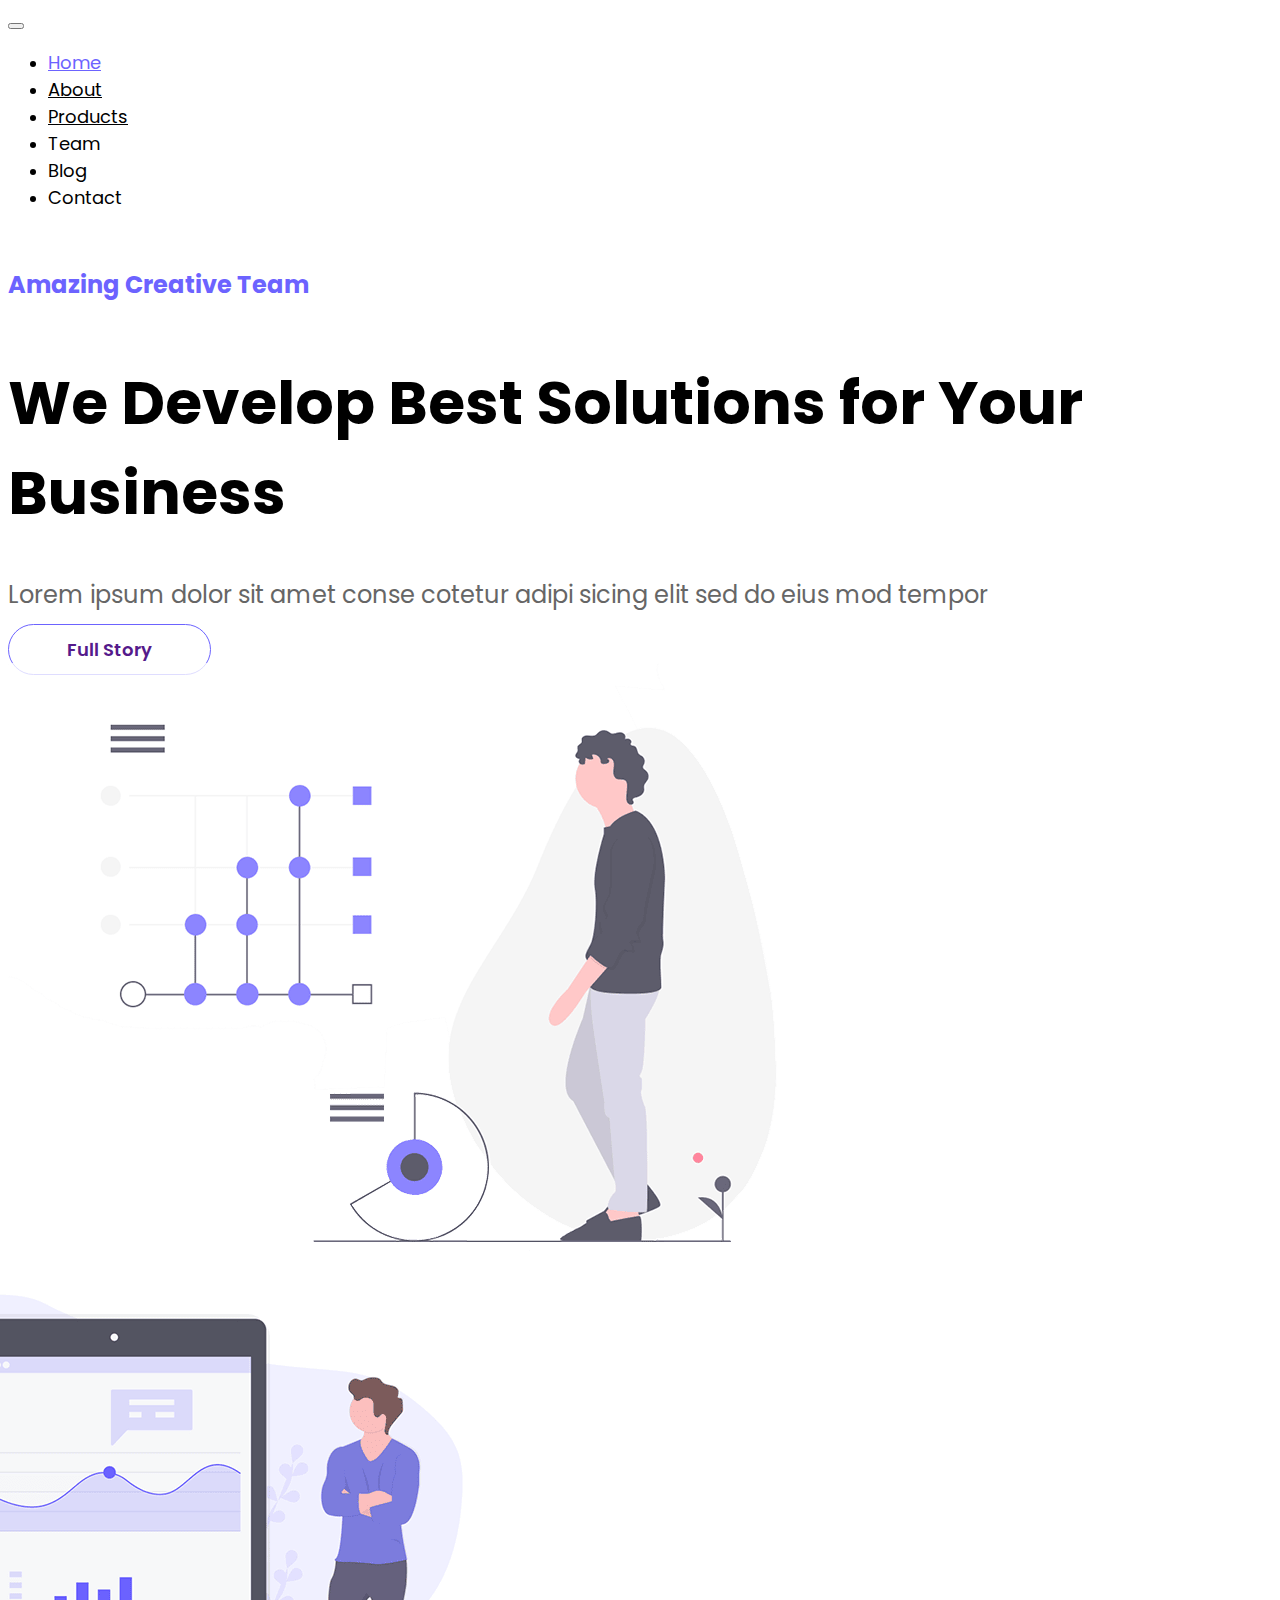
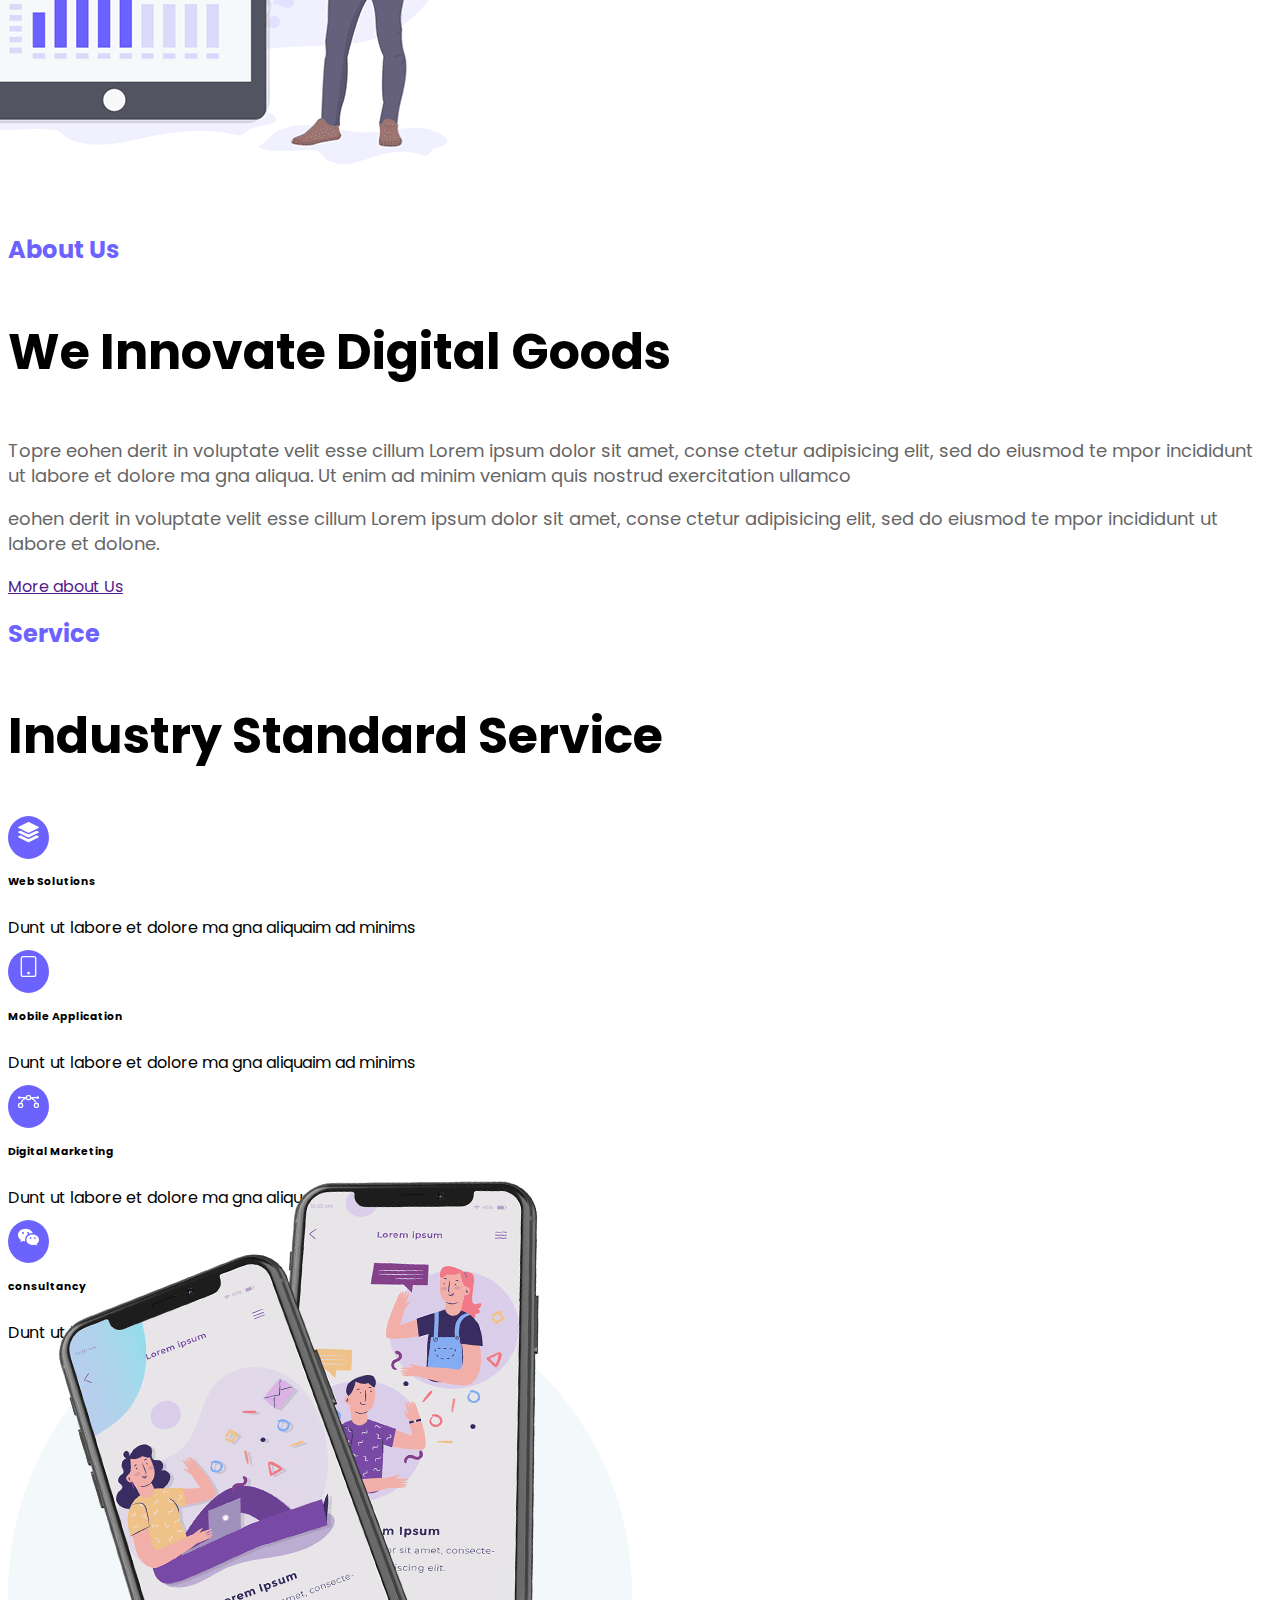
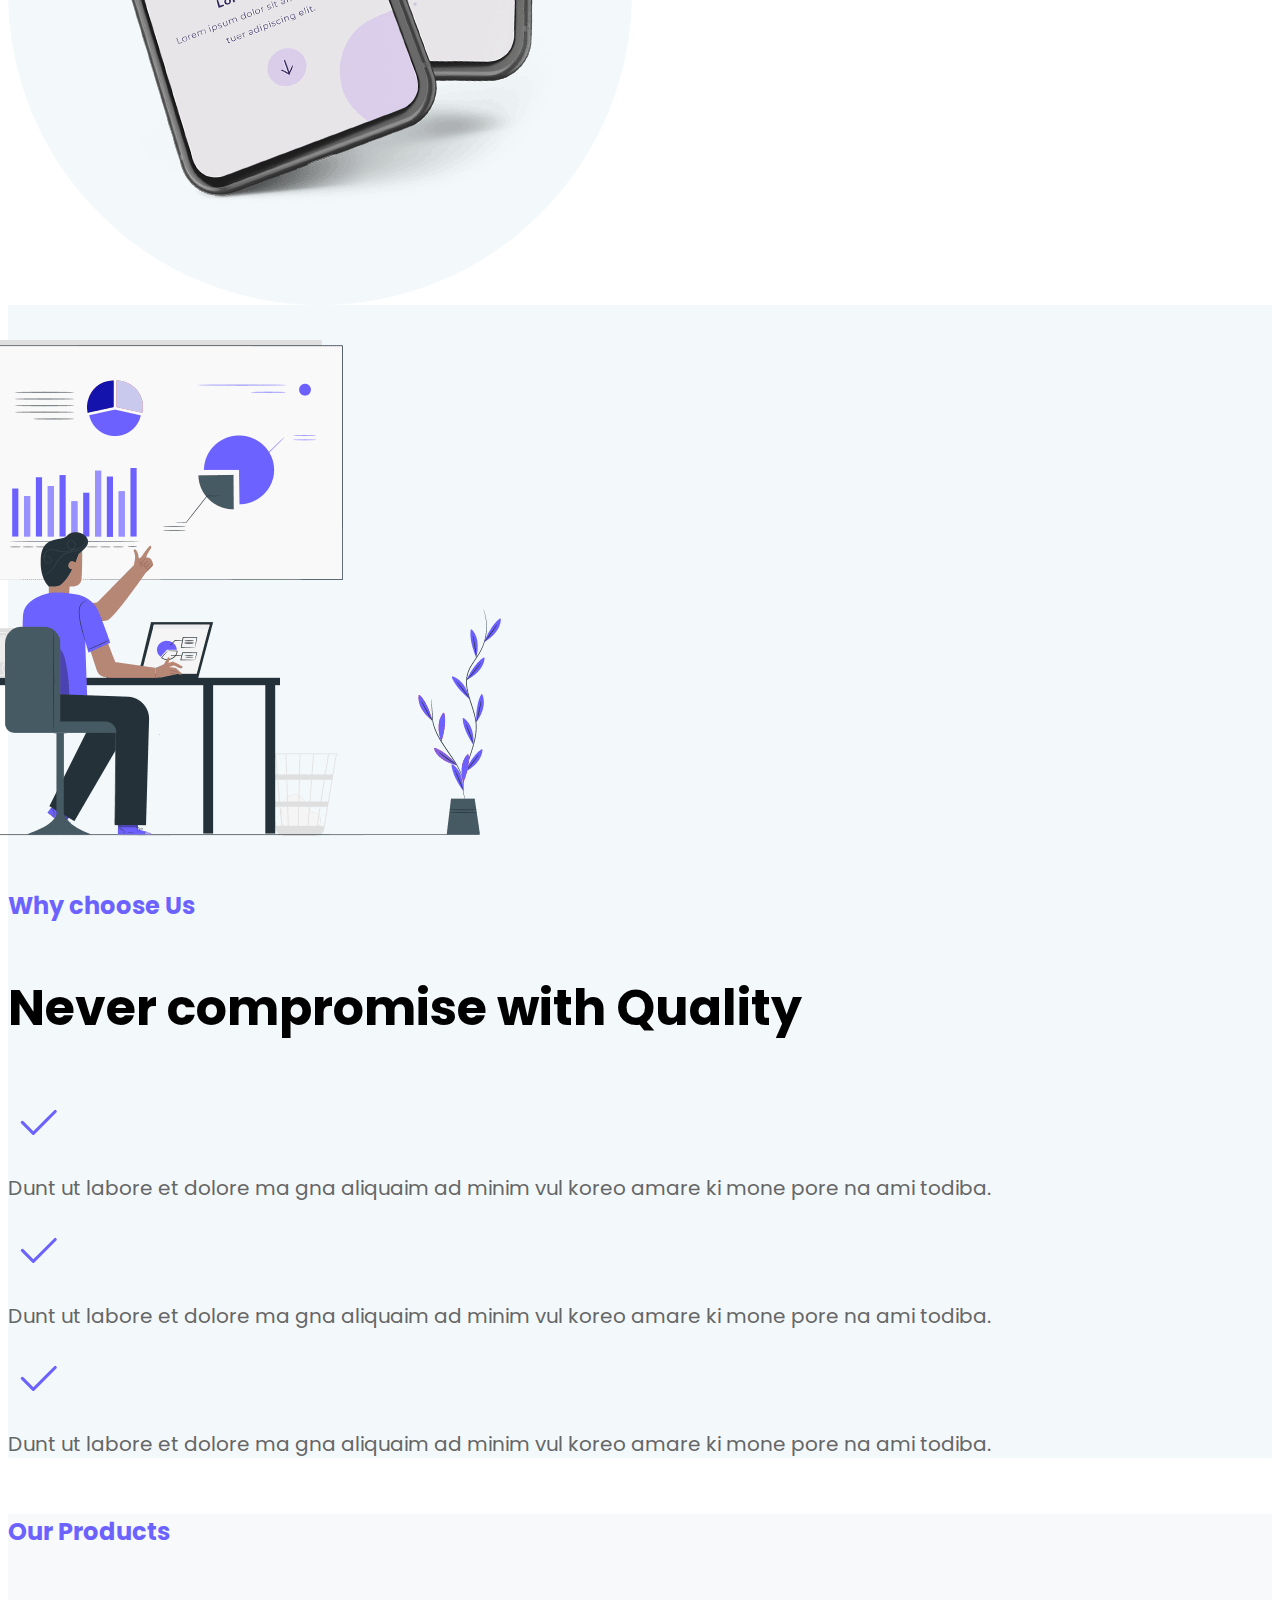
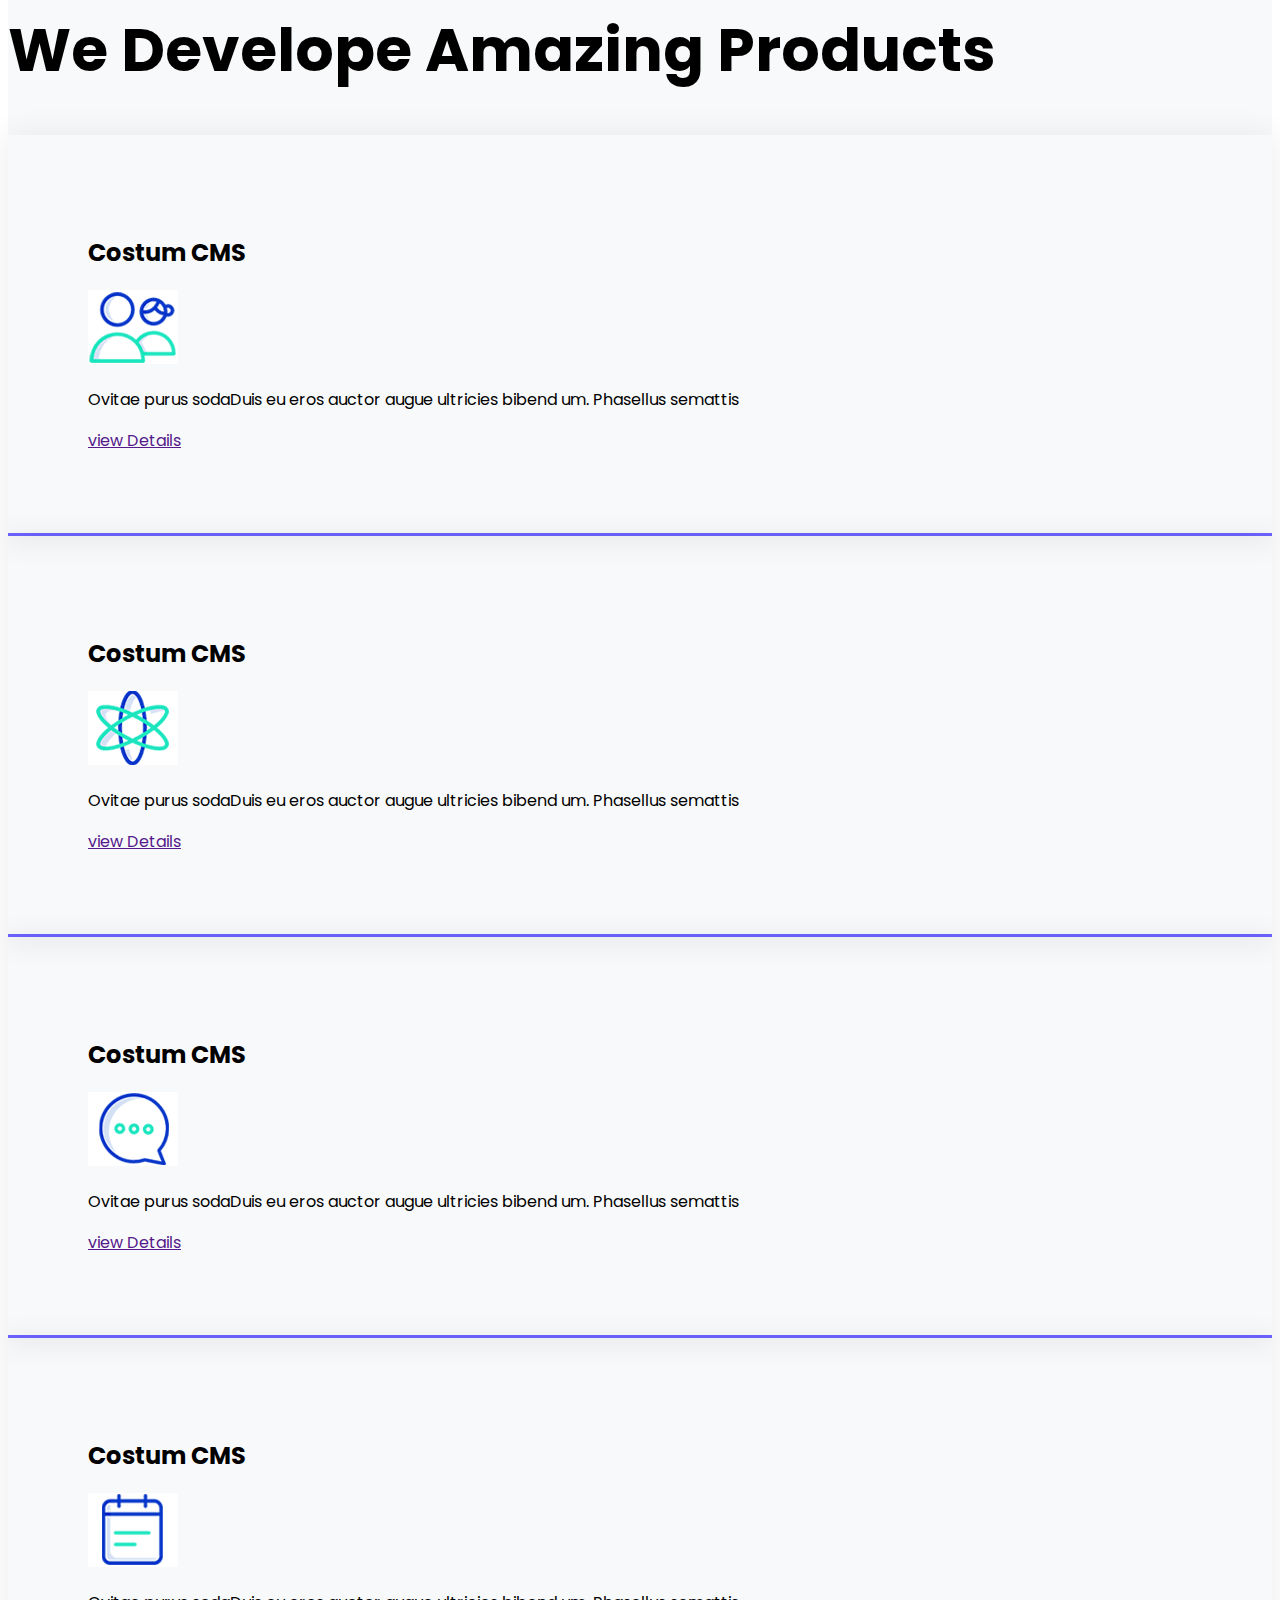
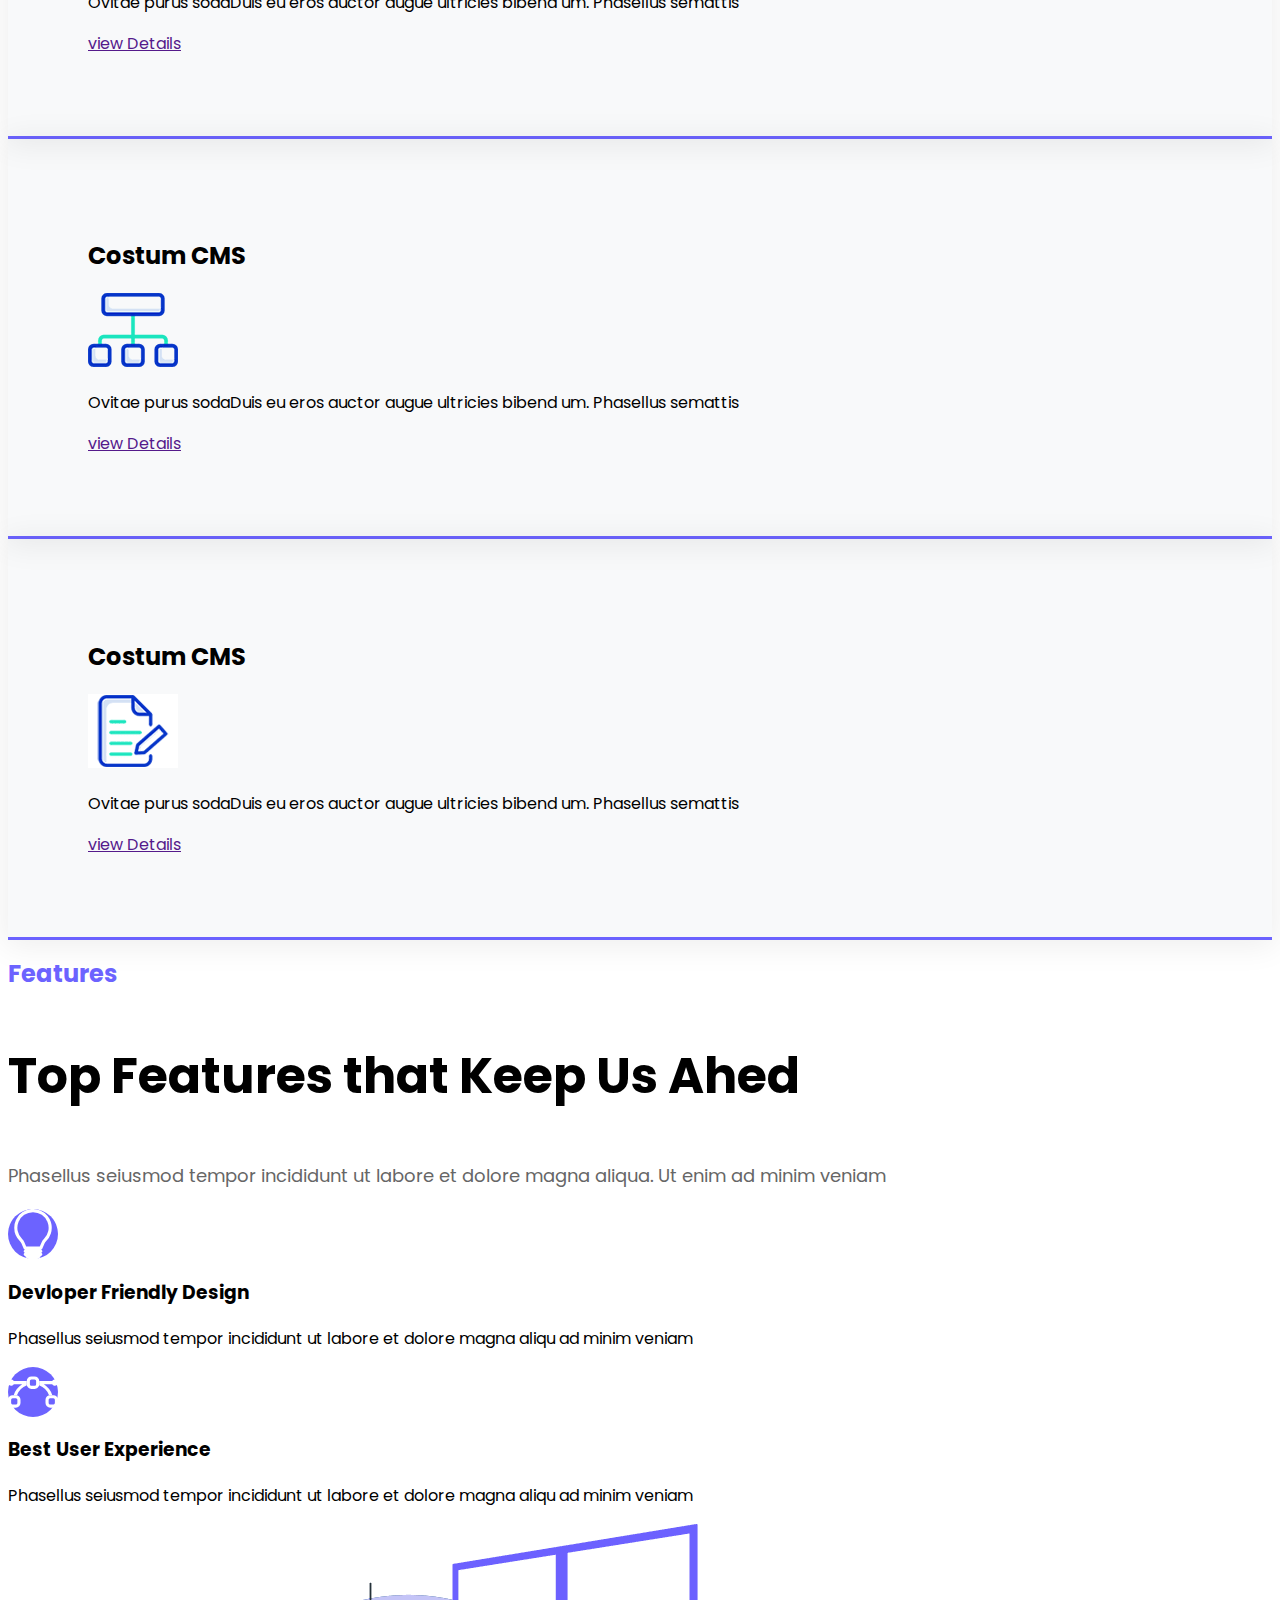
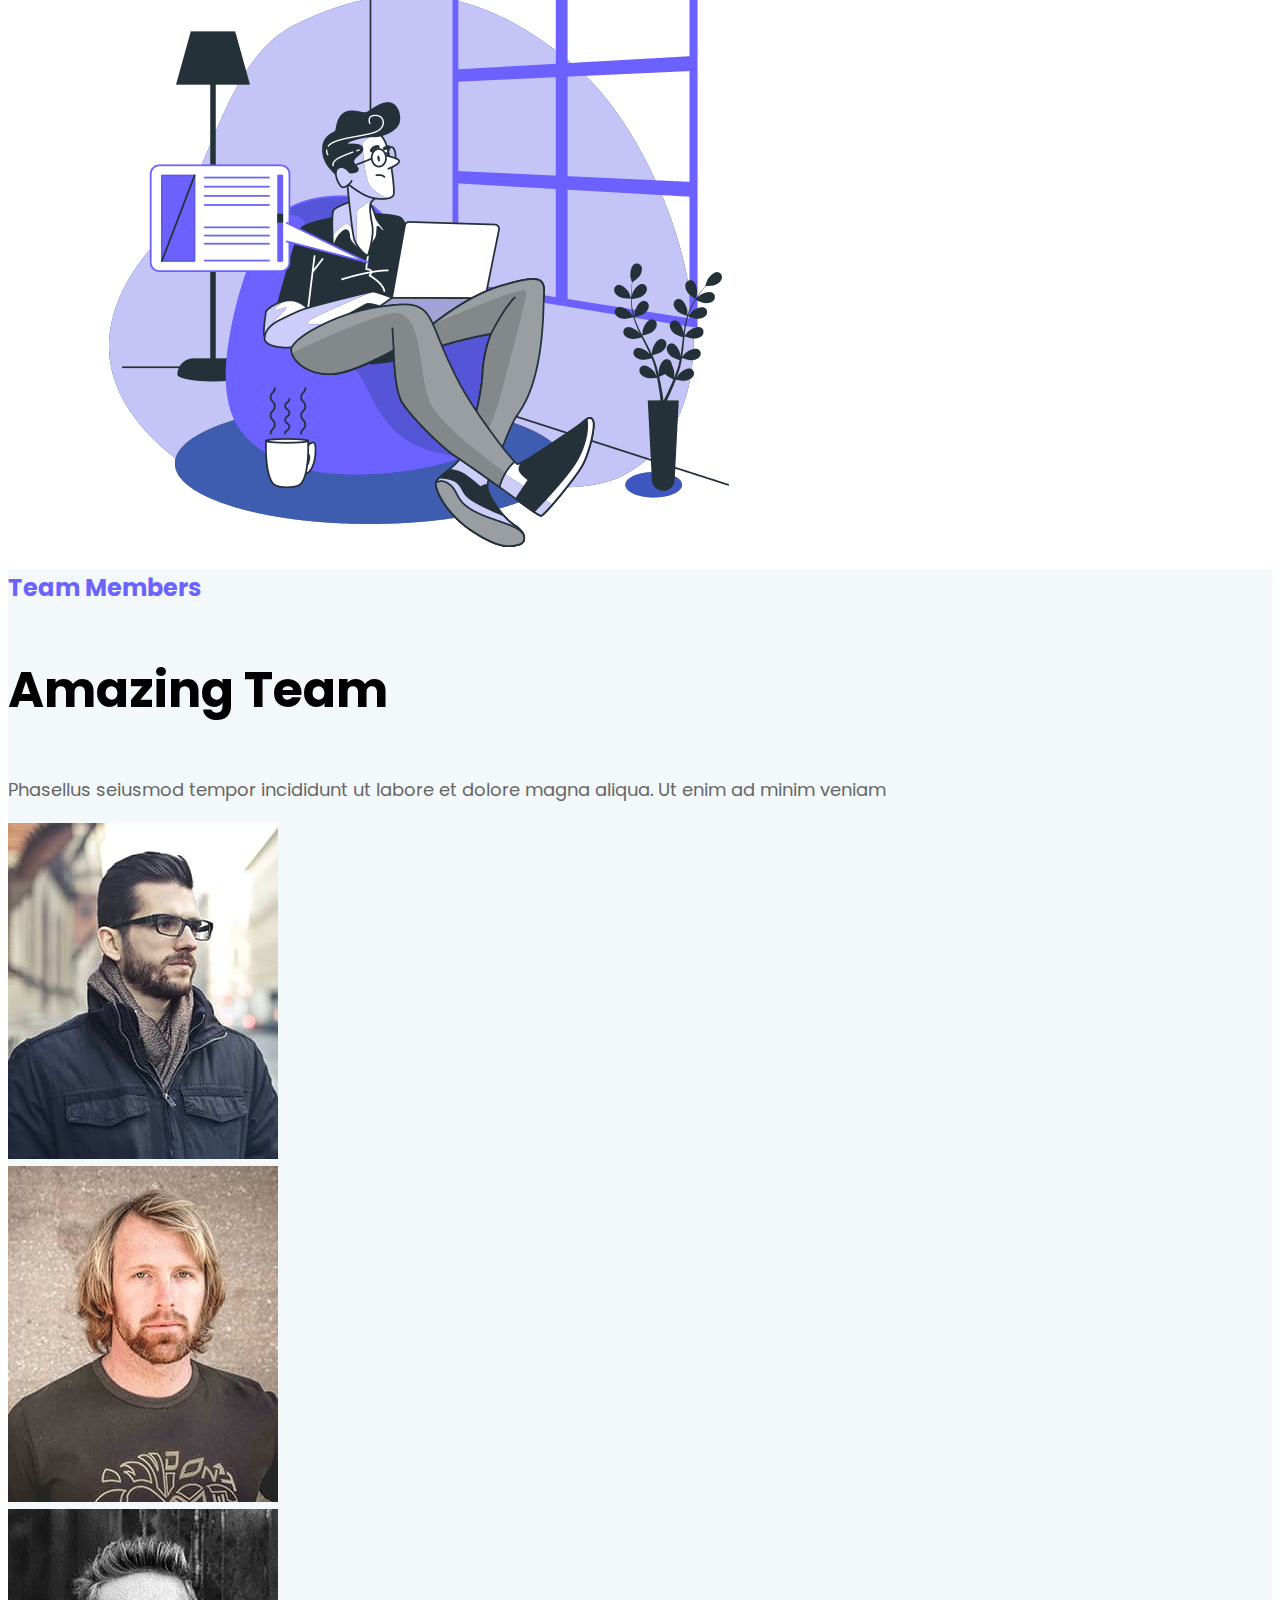
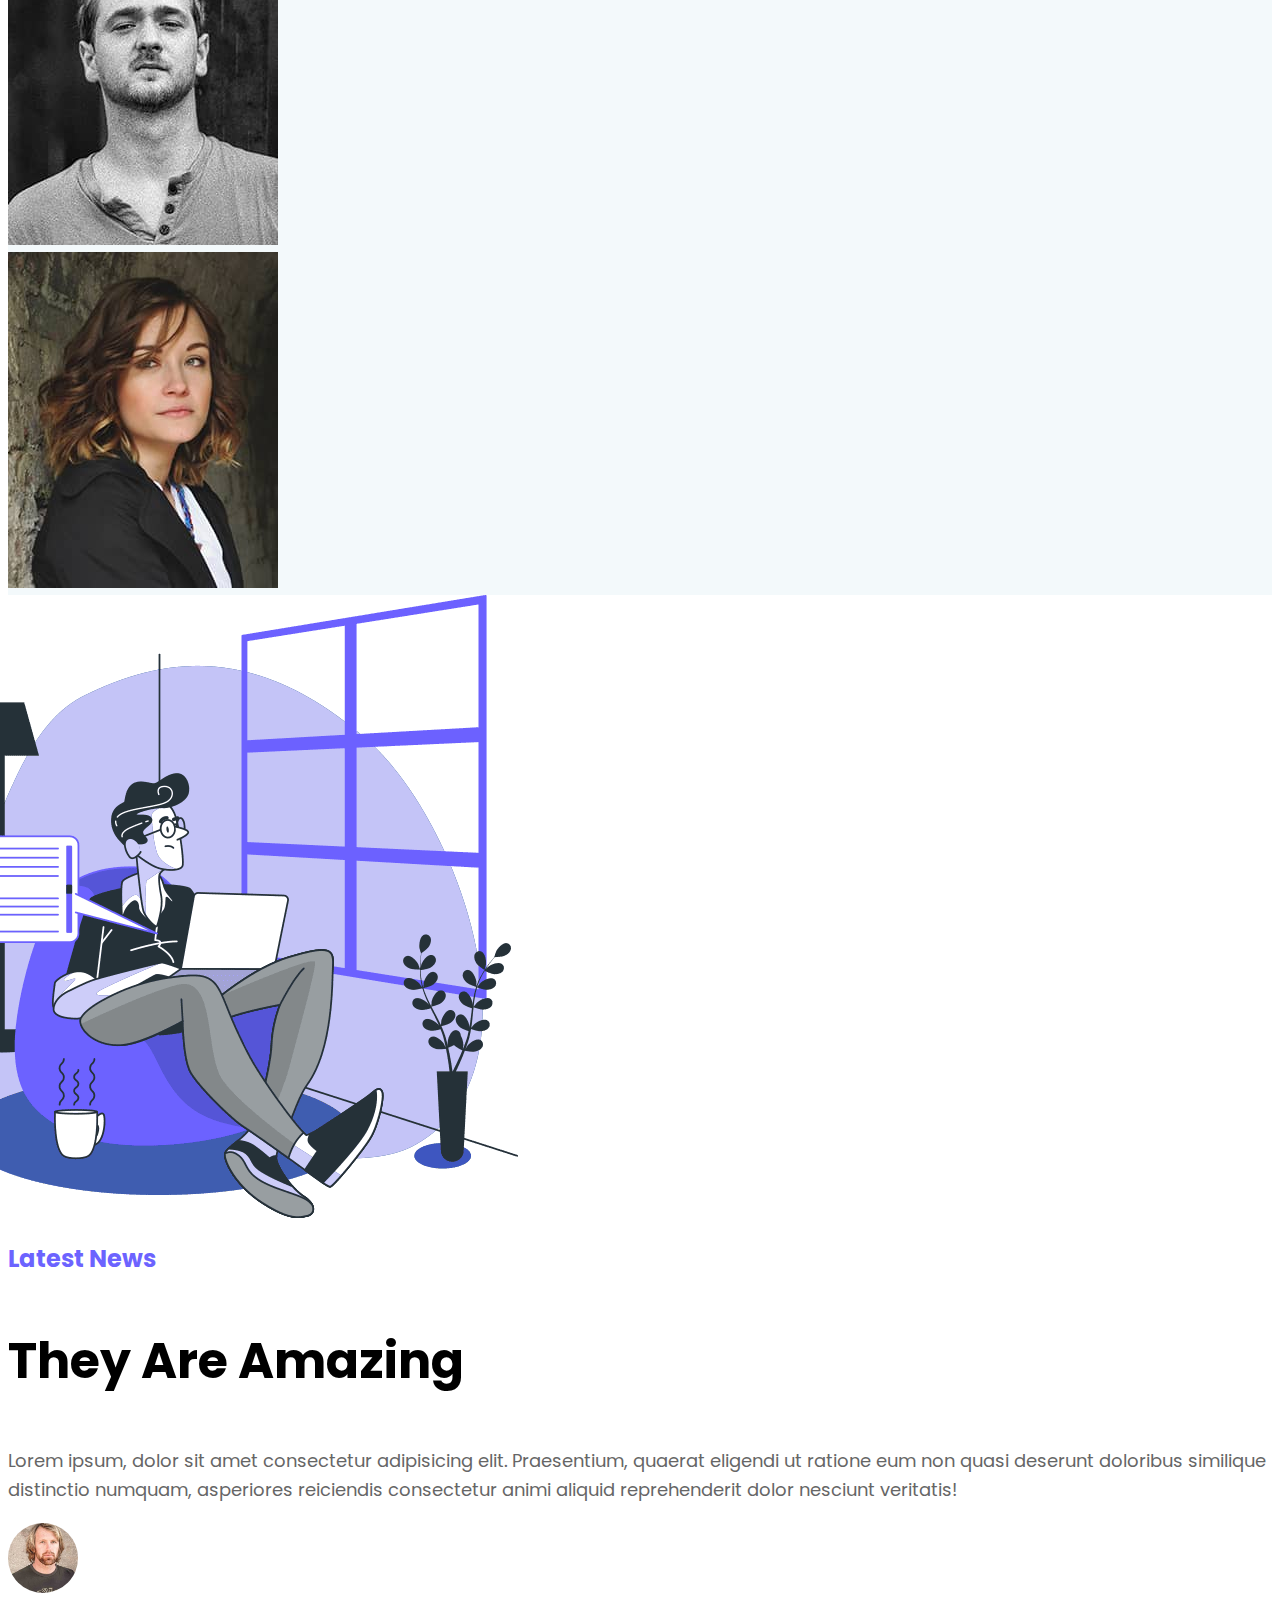
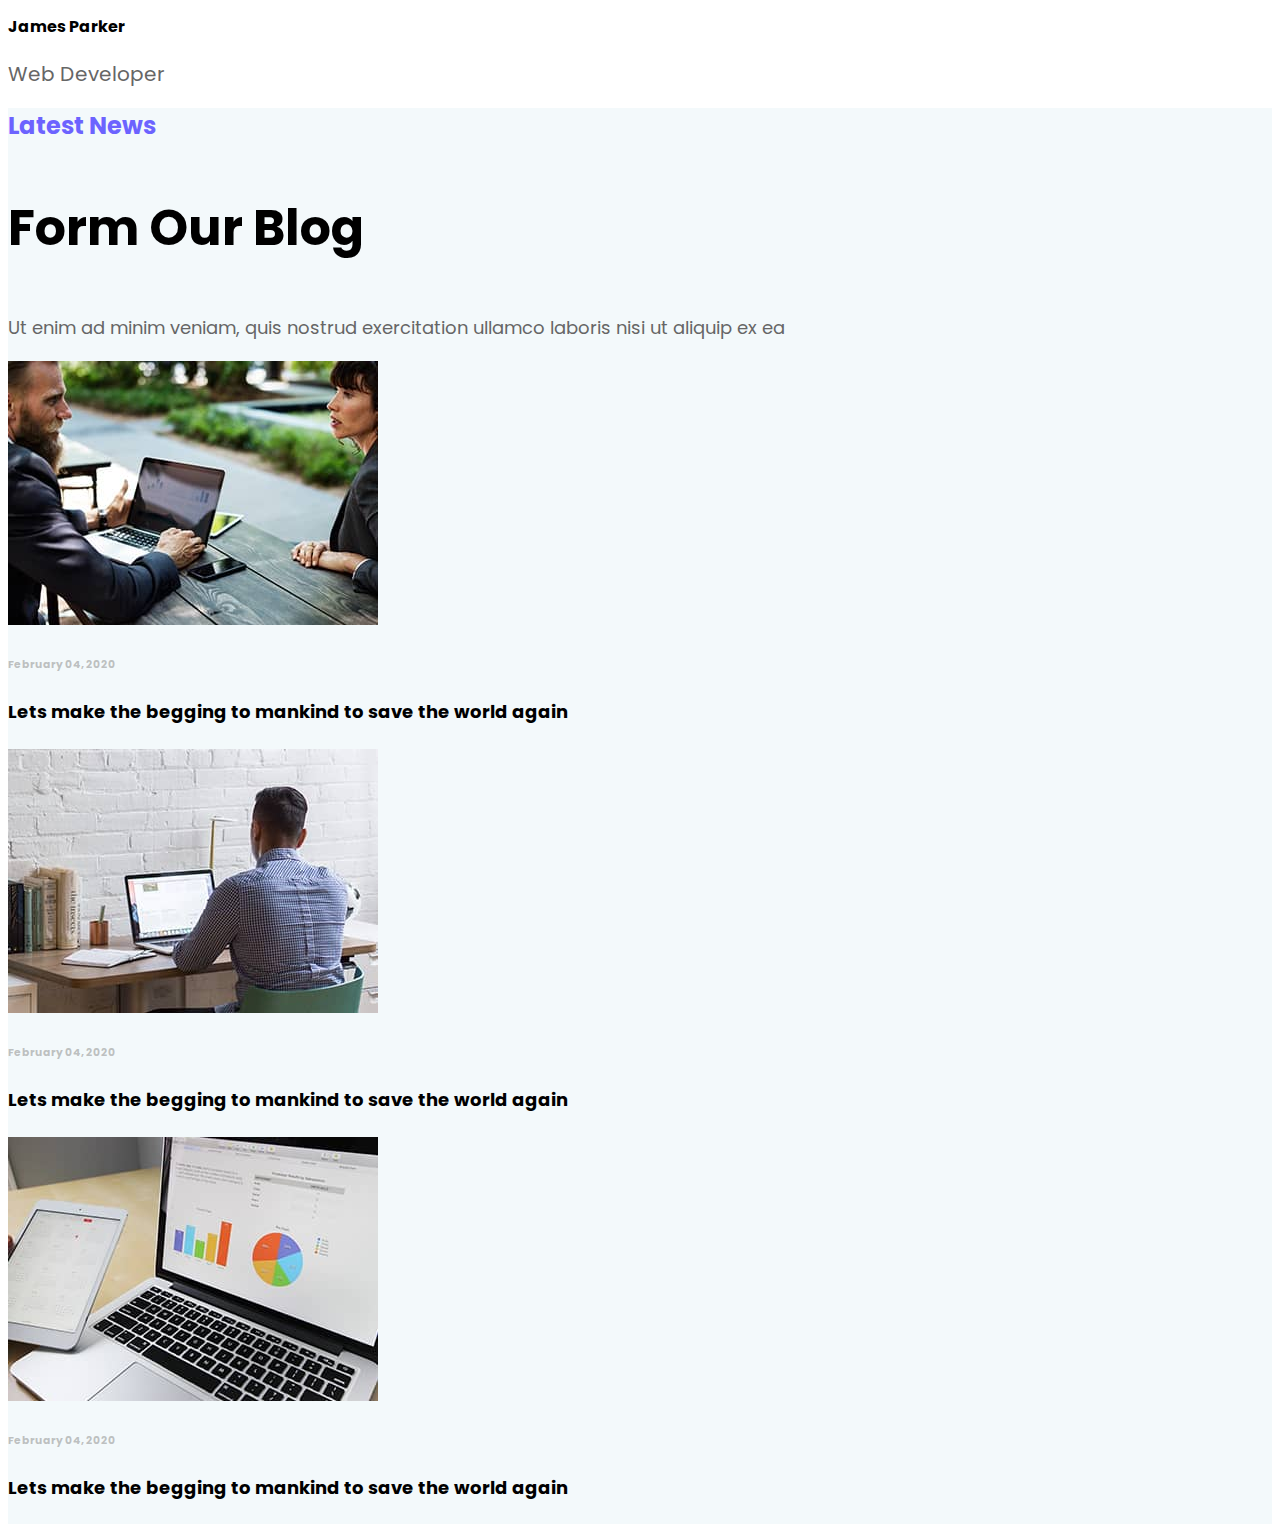
==== commit 064e2e2e: "add some codes" ====
--- a/index.html
+++ b/index.html
@@ -441,38 +441,7 @@
   <!-- end Blog  -->
   <!-- start Contact area  -->
   <!-- start container  -->
-<div class="container mt-5 mb-5 pt-5 pb-5 ">
-  <div class="row">
-    <!-- start col-lg-5  -->
-    <div class="col-lg-5 p-4"> 
-      <h6 class="mycolor">Contact Us</h6>
-      <h1 class="banner-text mb-5" >Stay Connected</h1>
-      <p class="p pb-3"> Phasellus seiusmod tempor incididunt ut labore et dolore magna aliqua. Ut enim ad minim veniam</p>
-      <div>
-        <p class="mb-10">
-          <span class=" black-color f-700 pr-15 me-0">Address</span>
-          20, Bardeshi, Amin Bazar
-        </p>
-      </div>
-      <div>
-        <p class="mb-10 ">
-          <span class=" black-color f-700 pr-15 me-2">Phone</span>
-            +112 456 7890
-        </p>
-      </div>
-      <div>
-        <p class="mb-10">
-          <span class=" black-color f-700 pr-15 me-3">Email</span>
-          hello@website.com
-        </p>
-      </div>
-
-    </div>
-    <!-- end col-lg-5  -->
-    <div class="col-lg-7"> </div>
-  </div>
-
-</div>
+
 <!-- end container  -->
 
 
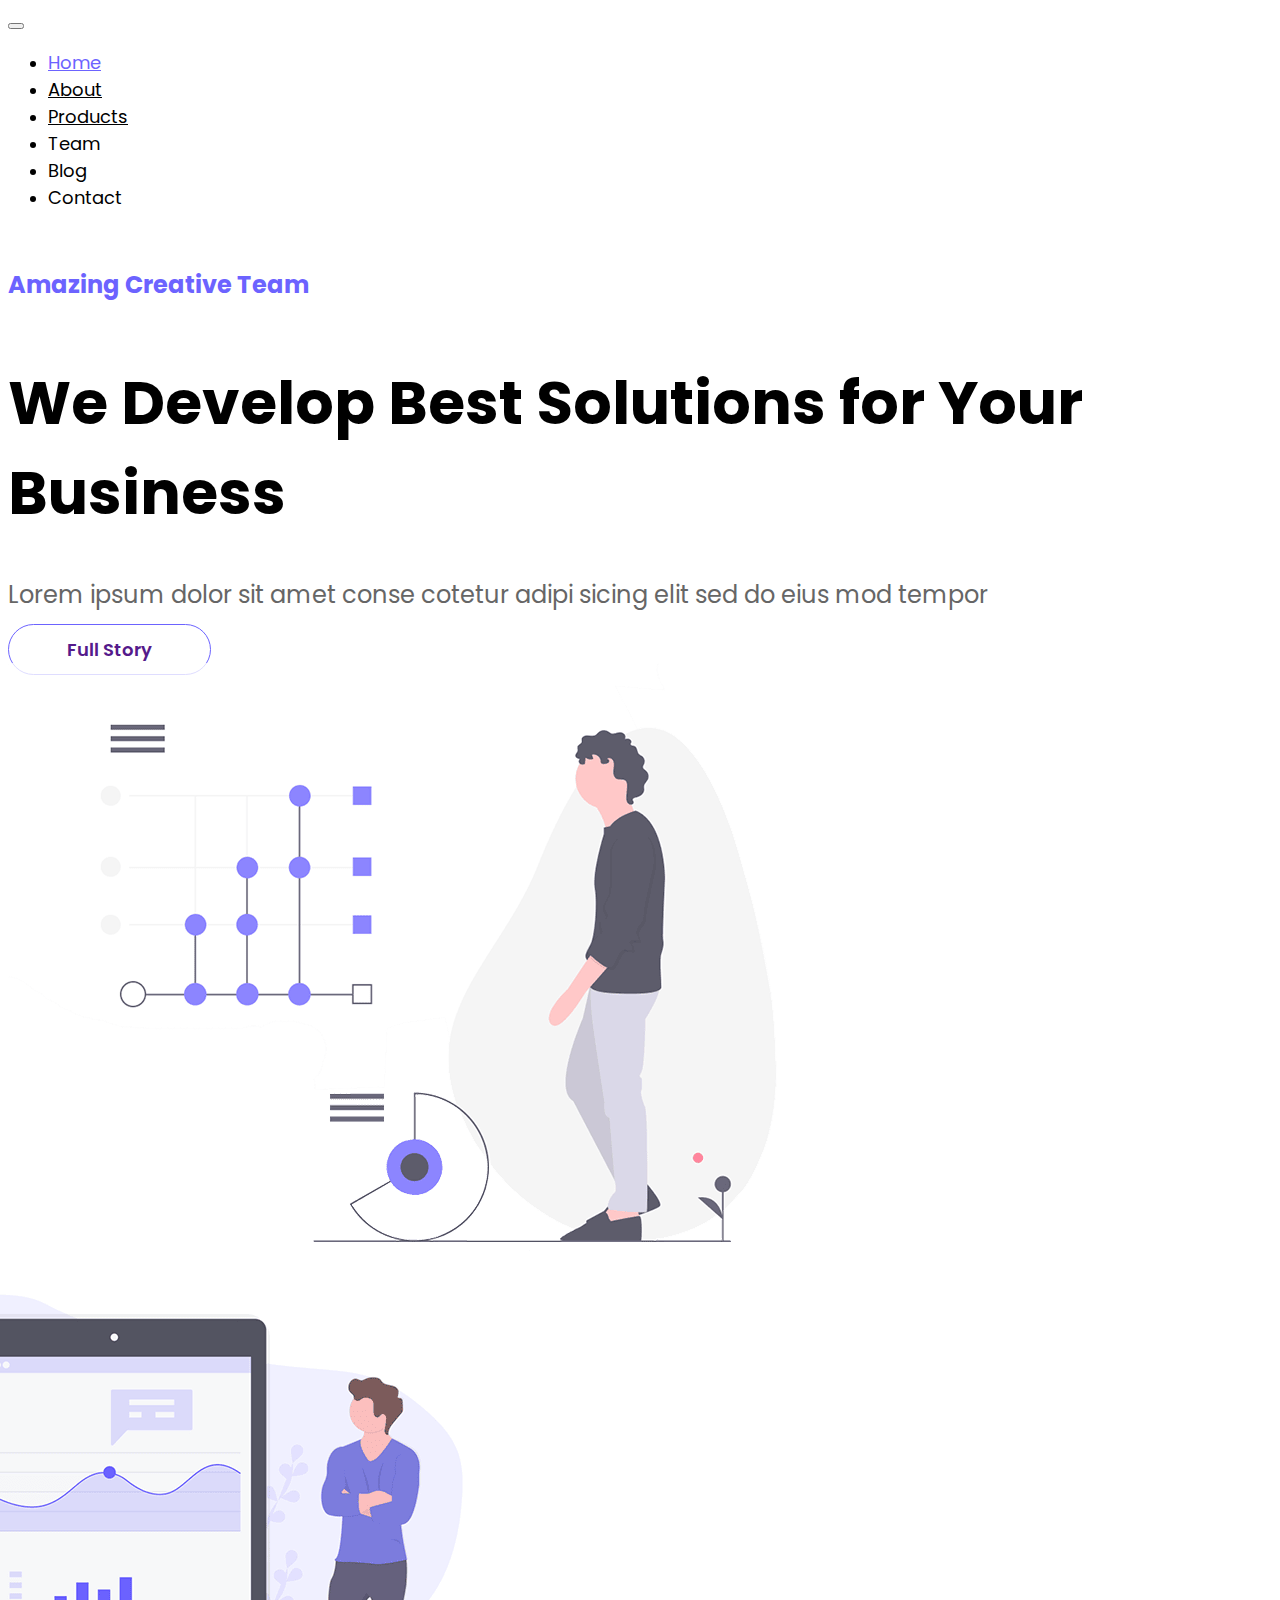
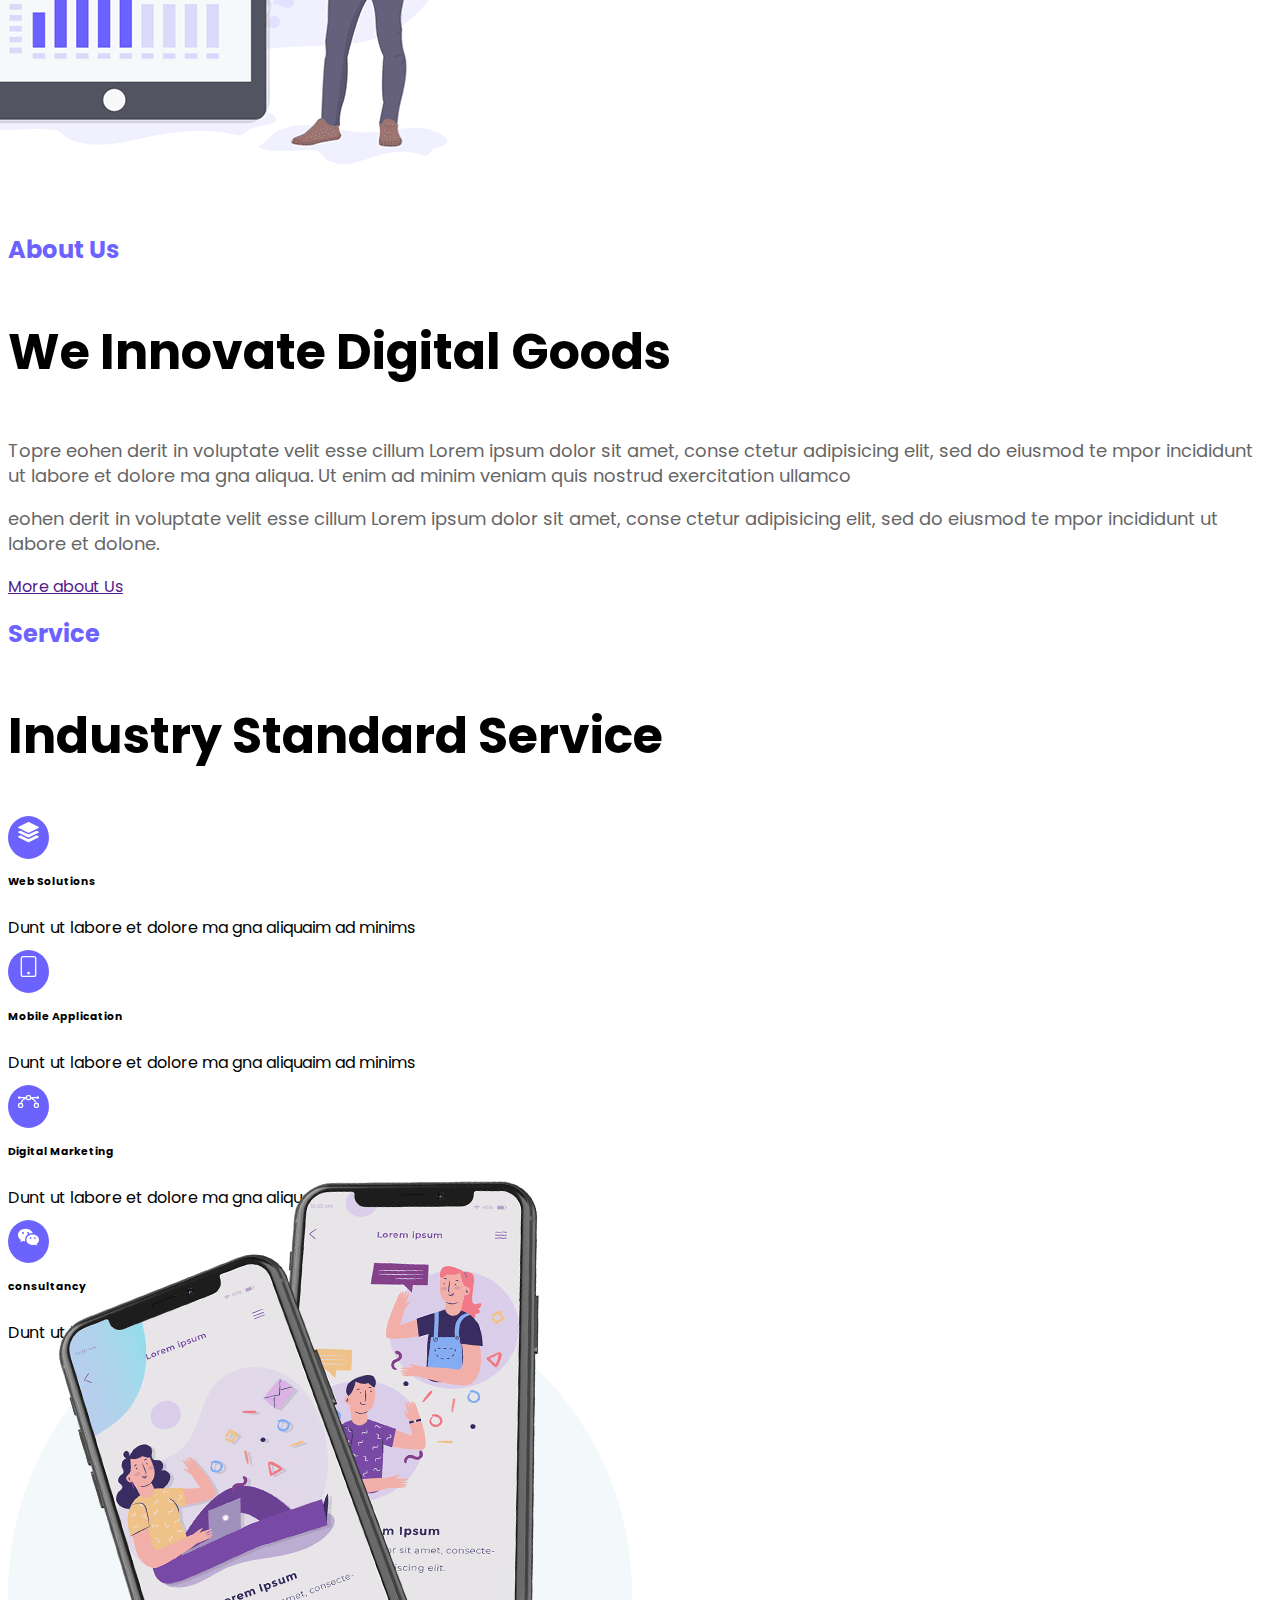
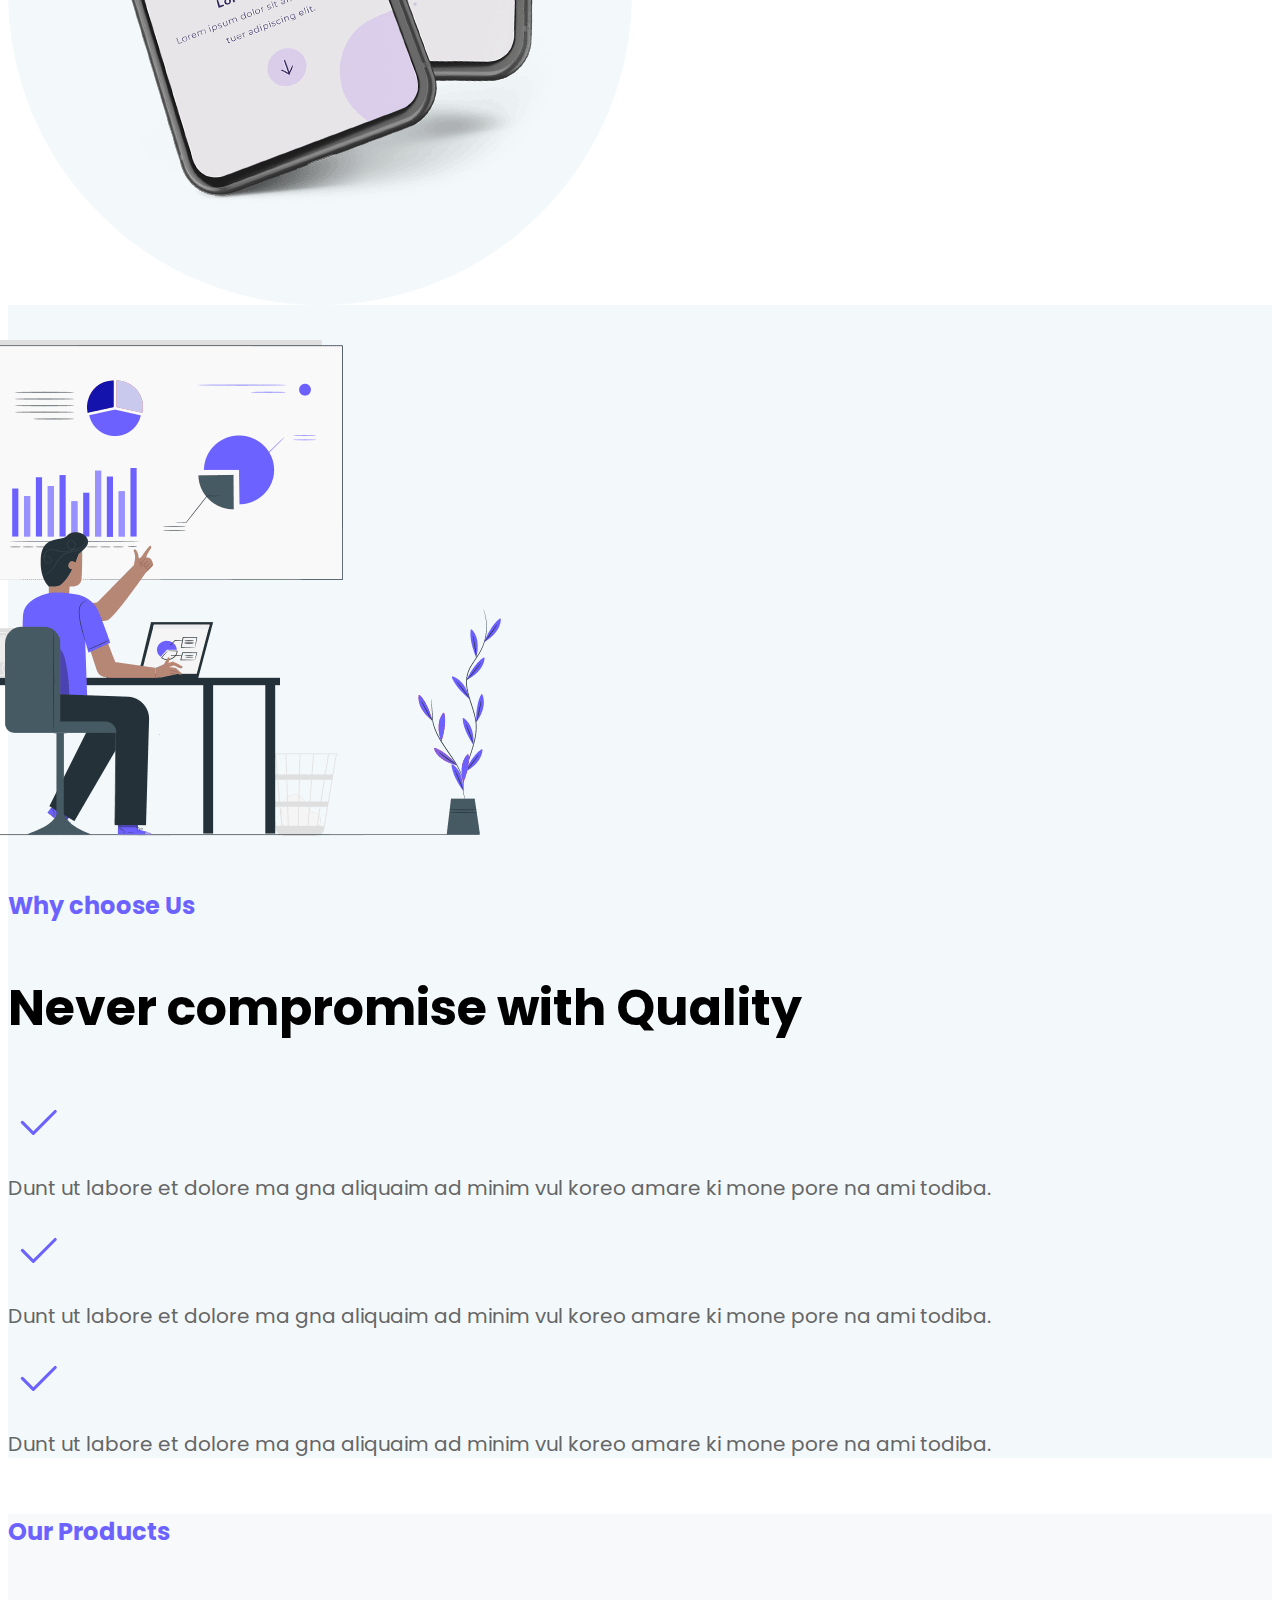
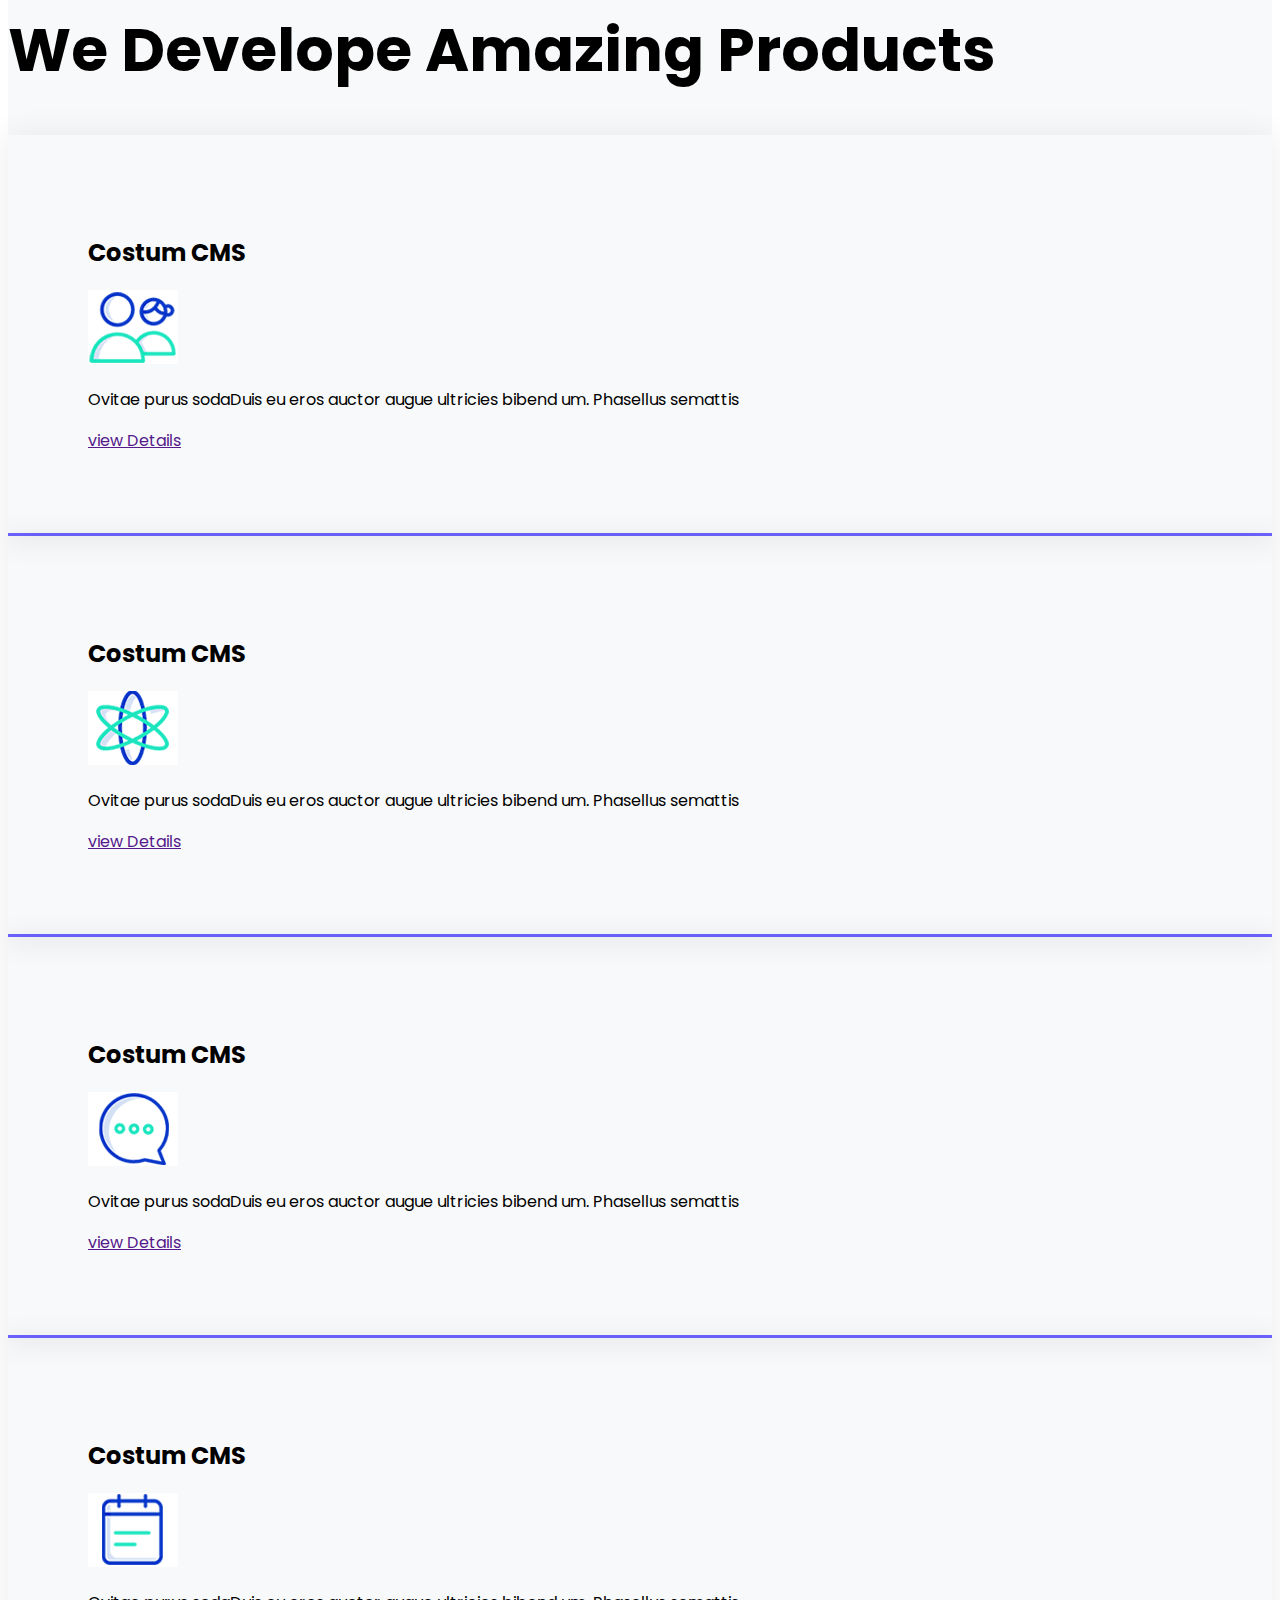
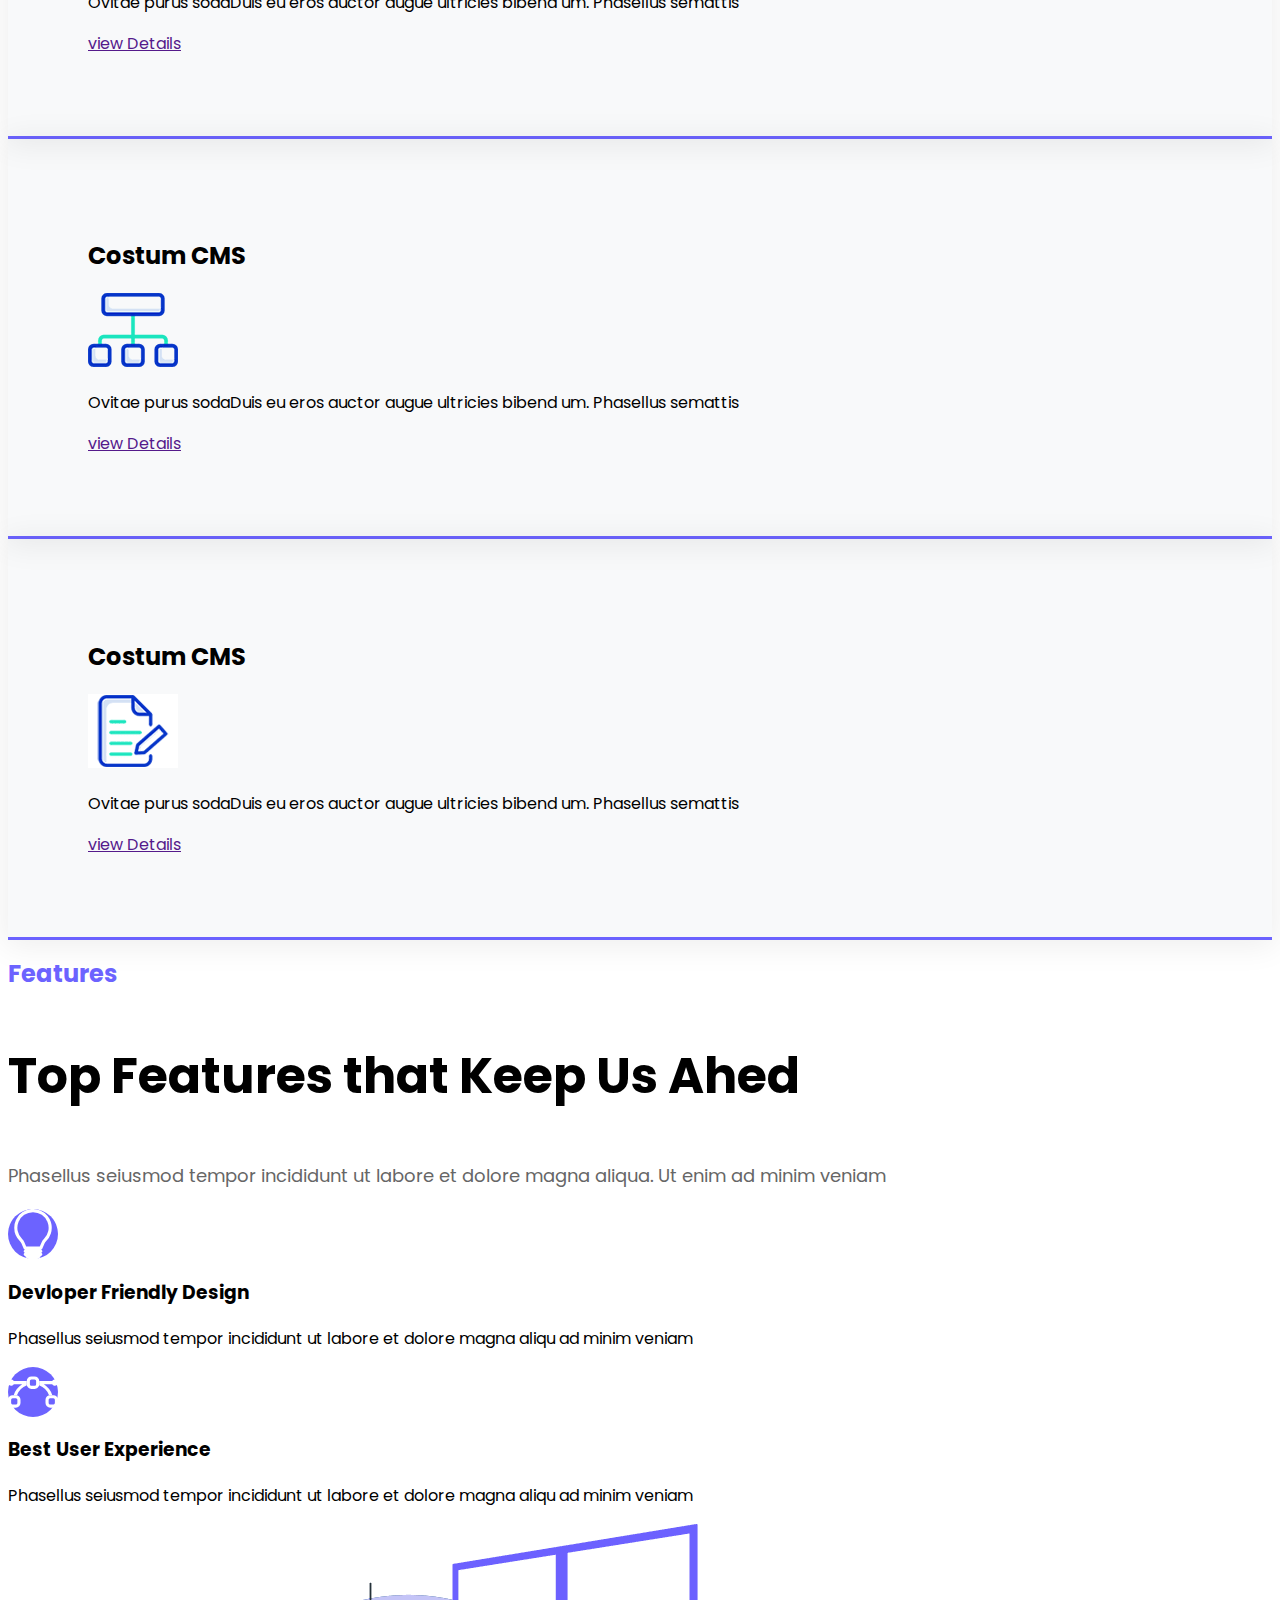
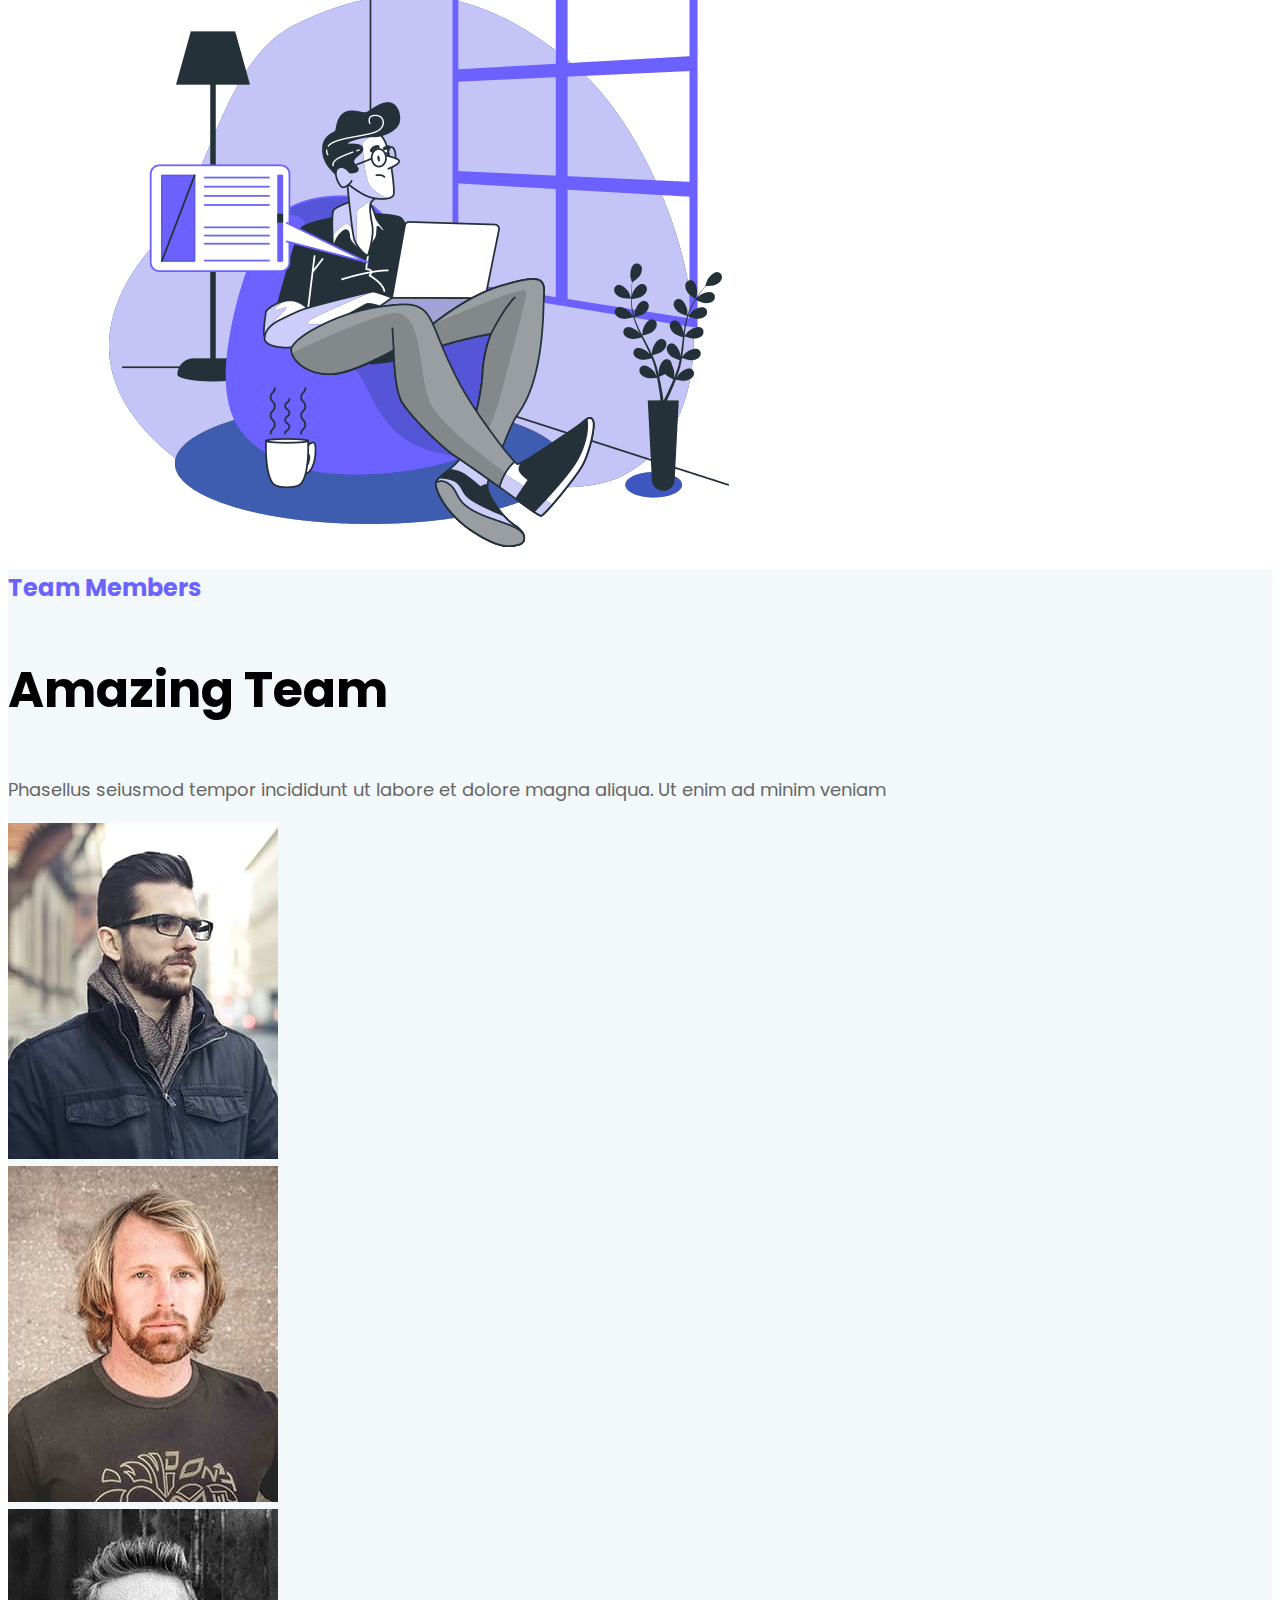
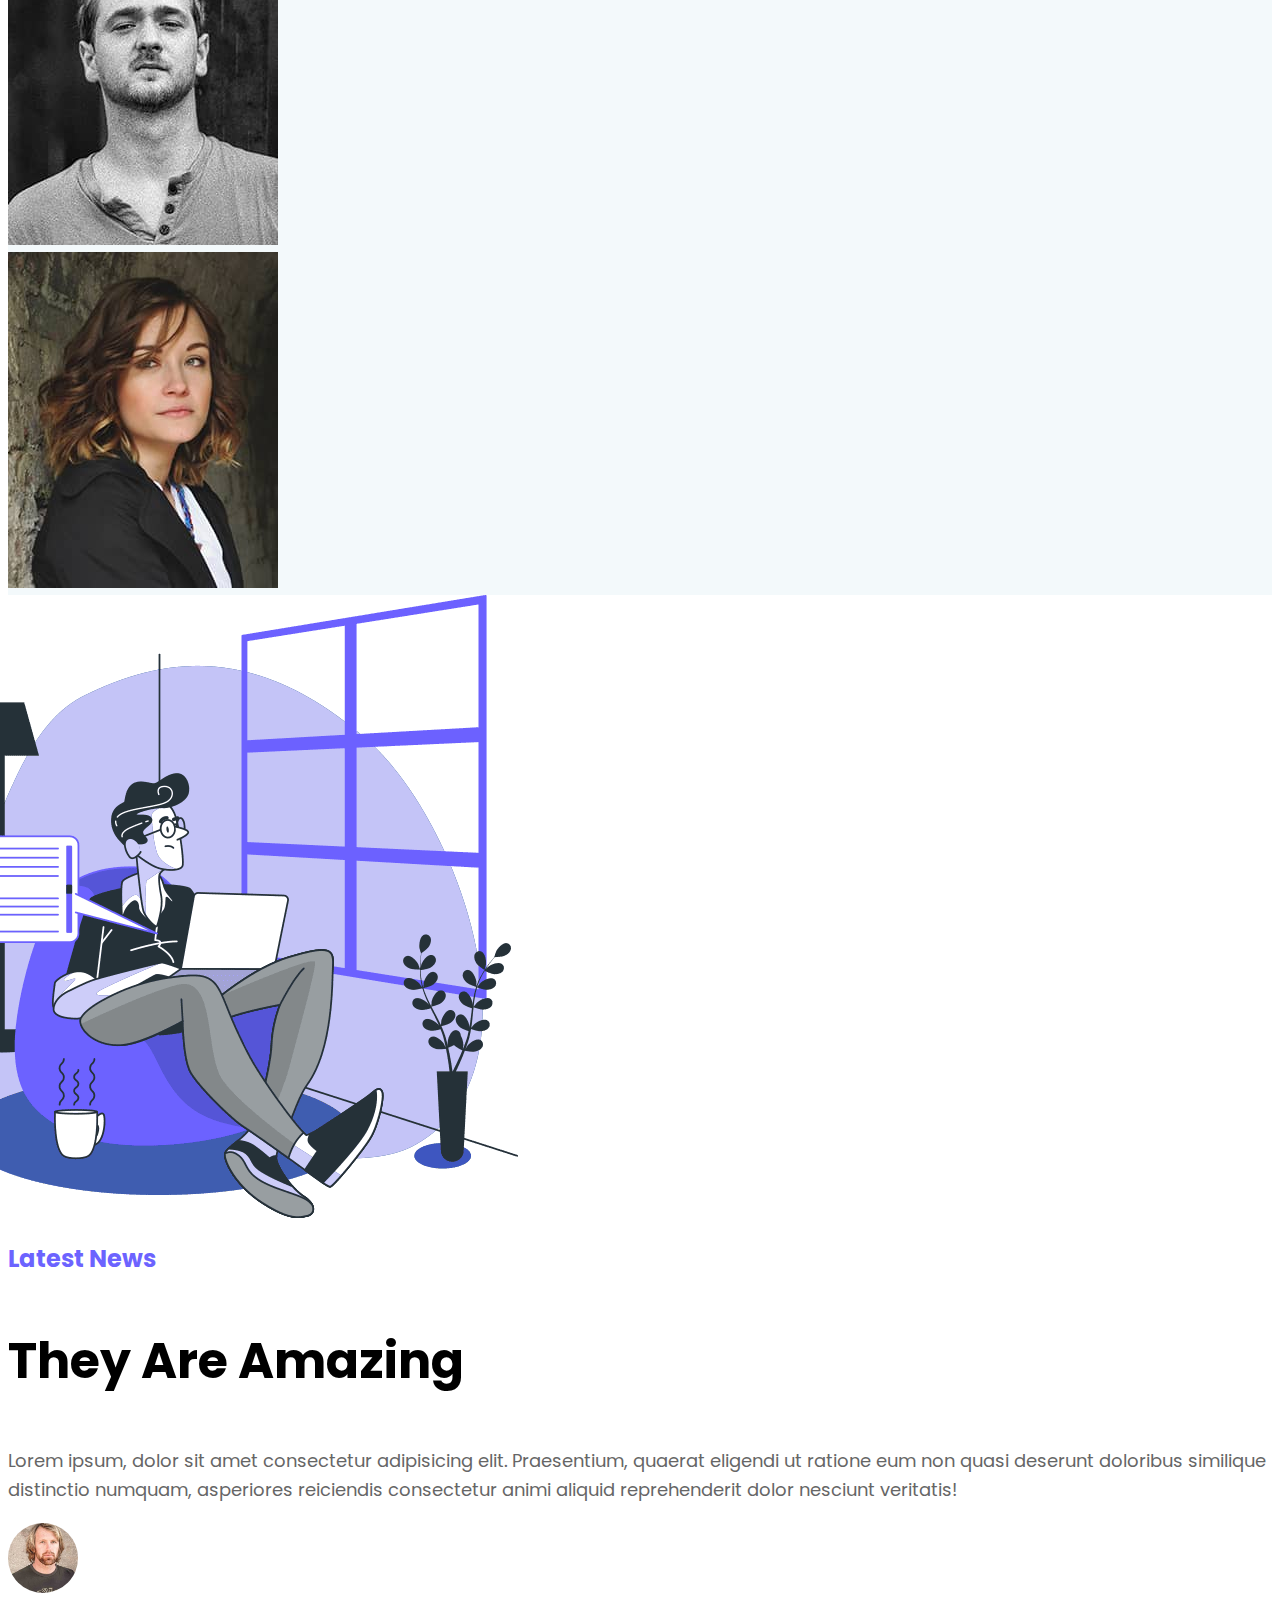
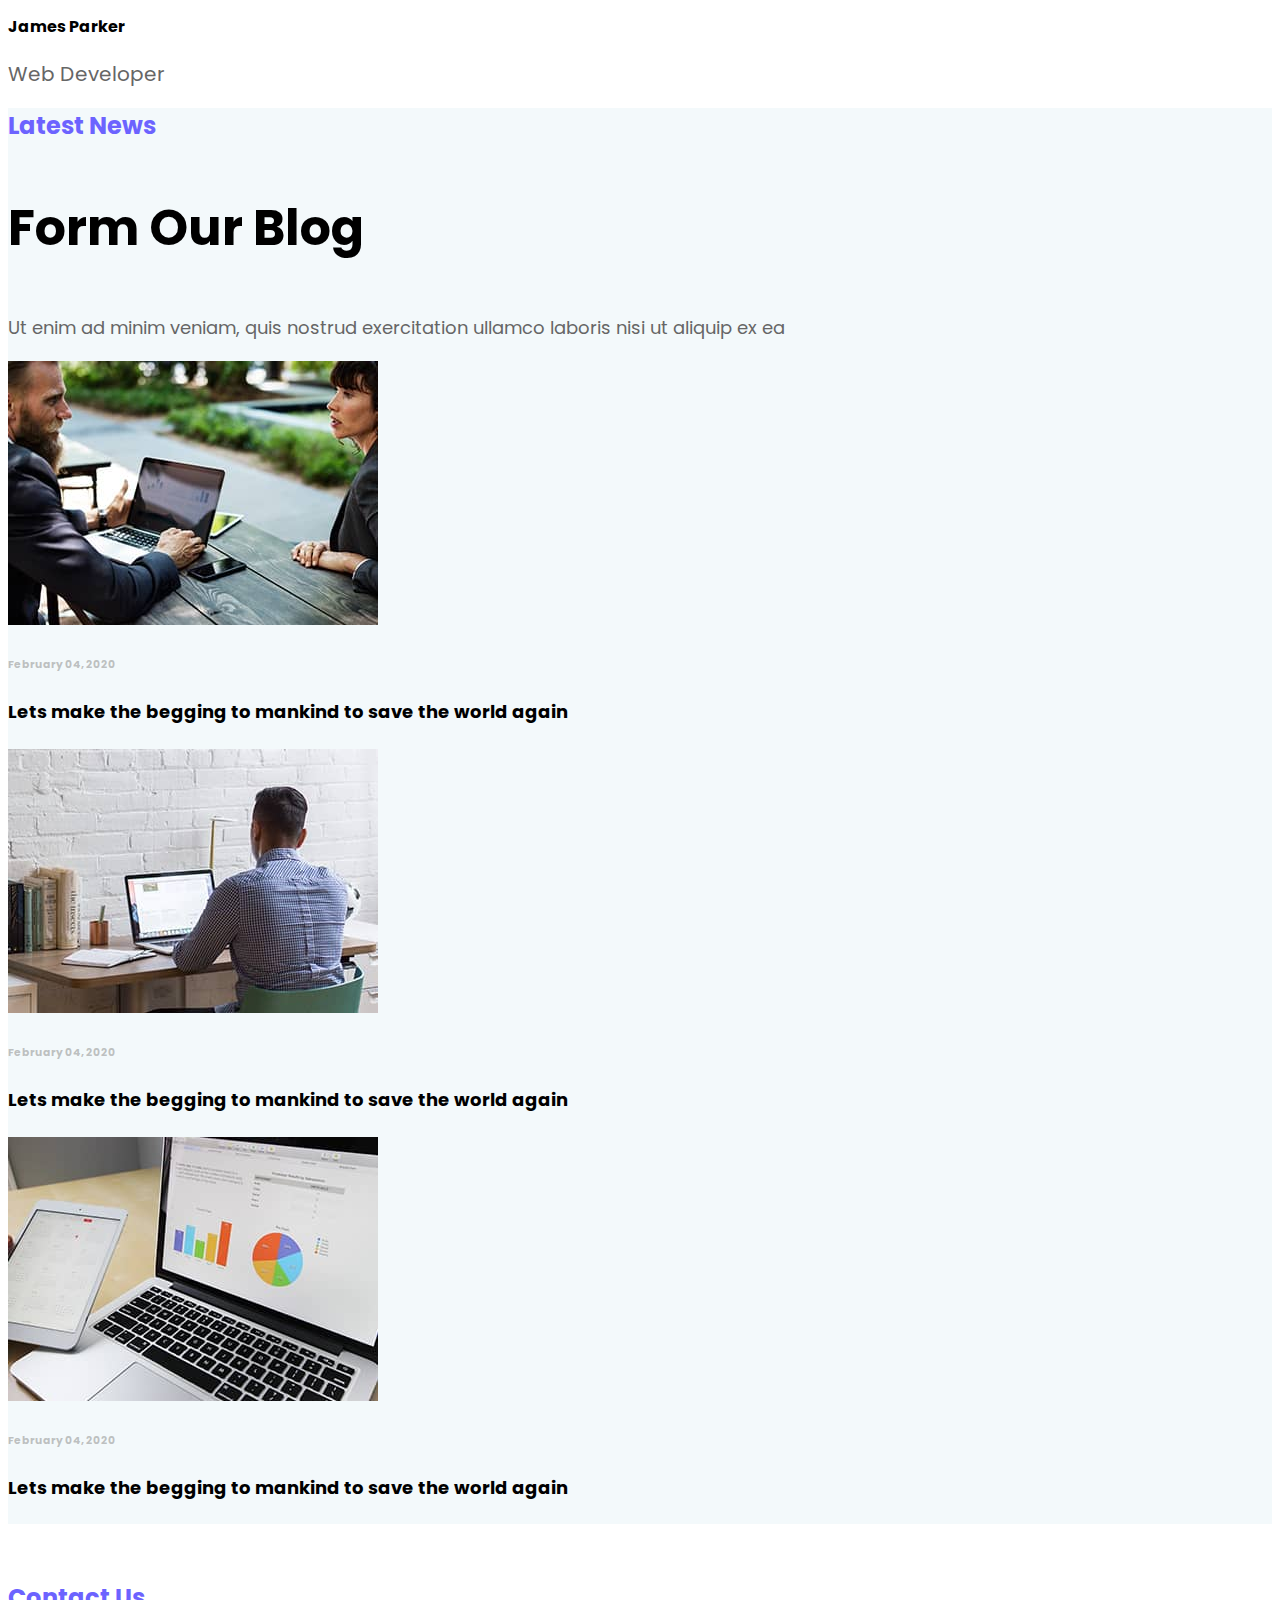
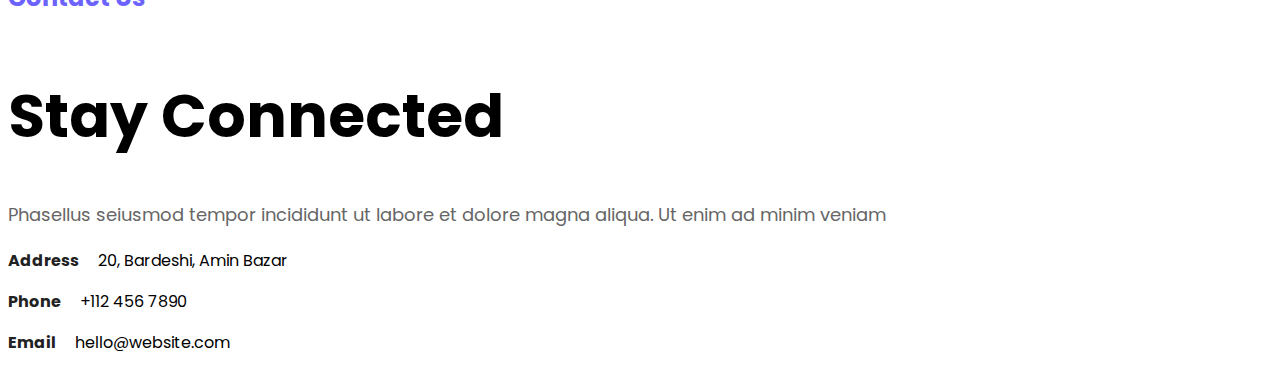
==== commit c9694e0e: "test code" ====
--- a/index.html
+++ b/index.html
@@ -161,60 +161,60 @@
 
 <!-- beginn last  -->
 <section class="feature-section1" >
-<div class="container mt-5 mb-5">
-  <div class="row">
-    
-    <div class="col-lg-6 feature-img">
-      <img src="images/feature-img.png" alt="">
-    </div>
-    <div class="col-lg-6">
-      <h1 class="mycolor mt-5">Why choose Us</h1>
-            <h3 class="about-text mb-5 "> Never compromise with Quality</h3>
-
-            <div class="row pt-3 pb-3 ">
-
-              <div class="col-lg-2 d-flex justify-content-center check-icon mx-4"> <svg xmlns="http://www.w3.org/2000/svg" width="50" height="50" fill="currentColor" class="bi bi-check2" viewBox="0 0 16 16">
-            <path d="M13.854 3.646a.5.5 0 0 1 0 .708l-7 7a.5.5 0 0 1-.708 0l-3.5-3.5a.5.5 0 1 1 .708-.708L6.5 10.293l6.646-6.647a.5.5 0 0 1 .708 0z"/>
-             </svg>
-            </div>
-        
-              <div class="col-lg-10"> 
-              <p class="feature-pa"> Dunt ut labore et dolore ma gna aliquaim ad minim vul koreo amare ki mone pore na ami todiba.</p>
-              </div>
-        
-            </div>
-            <div class="row pt-3 pb-3 ">
-
-              <div class="col-lg-2 d-flex justify-content-center check-icon mx-4"> <svg xmlns="http://www.w3.org/2000/svg" width="50" height="50" fill="currentColor" class="bi bi-check2" viewBox="0 0 16 16">
-            <path d="M13.854 3.646a.5.5 0 0 1 0 .708l-7 7a.5.5 0 0 1-.708 0l-3.5-3.5a.5.5 0 1 1 .708-.708L6.5 10.293l6.646-6.647a.5.5 0 0 1 .708 0z"/>
-             </svg>
-            </div>
-        
-              <div class="col-lg-10"> 
-              <p class="feature-pa"> Dunt ut labore et dolore ma gna aliquaim ad minim vul koreo amare ki mone pore na ami todiba.</p>
-              </div>
-        
-            </div>
-            <div class="row pt-3 pb-3 ">
-
-              <div class="col-lg-2 d-flex justify-content-center check-icon mx-4"> <svg xmlns="http://www.w3.org/2000/svg" width="50" height="50" fill="currentColor" class="bi bi-check2" viewBox="0 0 16 16">
-            <path d="M13.854 3.646a.5.5 0 0 1 0 .708l-7 7a.5.5 0 0 1-.708 0l-3.5-3.5a.5.5 0 1 1 .708-.708L6.5 10.293l6.646-6.647a.5.5 0 0 1 .708 0z"/>
-             </svg>
-            </div>
-        
-              <div class="col-lg-10"> 
-              <p class="feature-pa"> Dunt ut labore et dolore ma gna aliquaim ad minim vul koreo amare ki mone pore na ami todiba.</p>
-              </div>
-        
-            </div>
-            
-
-            
-
-    </div>
-  </div>
-</div>
-  </section>
+  <div class="container mt-5 mb-5">
+    <div class="row">
+      
+      <div class="col-lg-6 feature-img">
+        <img src="images/feature-img.png" alt="">
+      </div>
+      <div class="col-lg-6">
+        <h1 class="mycolor mt-5">Why choose Us</h1>
+              <h3 class="about-text mb-5 "> Never compromise with Quality</h3>
+  
+              <div class="row pt-3 pb-3 ">
+  
+                <div class="col-lg-2 d-flex justify-content-center check-icon mx-4"> <svg xmlns="http://www.w3.org/2000/svg" width="50" height="50" fill="currentColor" class="bi bi-check2" viewBox="0 0 16 16">
+              <path d="M13.854 3.646a.5.5 0 0 1 0 .708l-7 7a.5.5 0 0 1-.708 0l-3.5-3.5a.5.5 0 1 1 .708-.708L6.5 10.293l6.646-6.647a.5.5 0 0 1 .708 0z"/>
+               </svg>
+              </div>
+          
+                <div class="col-lg-10"> 
+                <p class="feature-pa"> Dunt ut labore et dolore ma gna aliquaim ad minim vul koreo amare ki mone pore na ami todiba.</p>
+                </div>
+          
+              </div>
+              <div class="row pt-3 pb-3 ">
+  
+                <div class="col-lg-2 d-flex justify-content-center check-icon mx-4"> <svg xmlns="http://www.w3.org/2000/svg" width="50" height="50" fill="currentColor" class="bi bi-check2" viewBox="0 0 16 16">
+              <path d="M13.854 3.646a.5.5 0 0 1 0 .708l-7 7a.5.5 0 0 1-.708 0l-3.5-3.5a.5.5 0 1 1 .708-.708L6.5 10.293l6.646-6.647a.5.5 0 0 1 .708 0z"/>
+               </svg>
+              </div>
+          
+                <div class="col-lg-10"> 
+                <p class="feature-pa"> Dunt ut labore et dolore ma gna aliquaim ad minim vul koreo amare ki mone pore na ami todiba.</p>
+                </div>
+          
+              </div>
+              <div class="row pt-3 pb-3 ">
+  
+                <div class="col-lg-2 d-flex justify-content-center check-icon mx-4"> <svg xmlns="http://www.w3.org/2000/svg" width="50" height="50" fill="currentColor" class="bi bi-check2" viewBox="0 0 16 16">
+              <path d="M13.854 3.646a.5.5 0 0 1 0 .708l-7 7a.5.5 0 0 1-.708 0l-3.5-3.5a.5.5 0 1 1 .708-.708L6.5 10.293l6.646-6.647a.5.5 0 0 1 .708 0z"/>
+               </svg>
+              </div>
+          
+                <div class="col-lg-10"> 
+                <p class="feature-pa"> Dunt ut labore et dolore ma gna aliquaim ad minim vul koreo amare ki mone pore na ami todiba.</p>
+                </div>
+          
+              </div>
+              
+  
+              
+  
+      </div>
+    </div>
+  </div>
+    </section>
 
 
 
@@ -365,31 +365,31 @@
 
   <!-- start devloper  -->
 <section>
- <div class="container mt-5 mb-5">
-  <div class="row">
-    <div class="col-lg-6 "> <img class="image-fluid developer-img" src="images/feature2-img.png" alt=""></div>
-    <div class="col-lg-6">
-      <h1 class="mycolor mt-5">Latest News</h1>
-      <h3 class="about-text mb-5 "> They Are Amazing</h3>
-      <p class="p">Lorem ipsum, dolor sit amet consectetur adipisicing elit. Praesentium, quaerat eligendi ut ratione eum non quasi deserunt doloribus similique distinctio numquam, asperiores reiciendis consectetur animi aliquid reprehenderit dolor nesciunt veritatis!</p>
-    <!-- end this row  -->
-      <div class="row pt-3 pb-3 ">
-
-        <div class="col-lg-2 d-flex justify-content-center "> <img class="  webdeveloper" src="images/team-img2.jpg" alt="">
-      </div>
-  
-        <div class="col-lg-10"> 
-          <h4 class="fw-bold"> James Parker</h4>
-        <p class="feature-pa">  Web Developer</p>
-        </div>
-  
-      </div>
+  <div class="container mt-5 mb-5">
+    <div class="row">
+      <div class="col-lg-6 "> <img class="image-fluid developer-img" src="images/feature2-img.png" alt=""></div>
+      <div class="col-lg-6">
+        <h1 class="mycolor mt-5">Latest News</h1>
+        <h3 class="about-text mb-5 "> They Are Amazing</h3>
+        <p class="p">Lorem ipsum, dolor sit amet consectetur adipisicing elit. Praesentium, quaerat eligendi ut ratione eum non quasi deserunt doloribus similique distinctio numquam, asperiores reiciendis consectetur animi aliquid reprehenderit dolor nesciunt veritatis!</p>
       <!-- end this row  -->
-    </div>
-
-  </div>
-
- </div>
+        <div class="row pt-3 pb-3 ">
+  
+          <div class="col-lg-2 d-flex justify-content-center "> <img class="  webdeveloper" src="images/team-img2.jpg" alt="">
+        </div>
+    
+          <div class="col-lg-10"> 
+            <h4 class="fw-bold"> James Parker</h4>
+          <p class="feature-pa">  Web Developer</p>
+          </div>
+    
+        </div>
+        <!-- end this row  -->
+      </div>
+  
+    </div>
+  
+   </div>
 </section>
 
   <!-- end developer  -->
@@ -441,7 +441,38 @@
   <!-- end Blog  -->
   <!-- start Contact area  -->
   <!-- start container  -->
-
+  <div class="container mt-5 mb-5 pt-5 pb-5 ">
+    <div class="row">
+      <!-- start col-lg-5  -->
+      <div class="col-lg-5 p-4"> 
+        <h6 class="mycolor">Contact Us</h6>
+        <h1 class="banner-text mb-5" >Stay Connected</h1>
+        <p class="p pb-3"> Phasellus seiusmod tempor incididunt ut labore et dolore magna aliqua. Ut enim ad minim veniam</p>
+        <div>
+          <p class="mb-10">
+            <span class=" black-color f-700 pr-15 me-0">Address</span>
+            20, Bardeshi, Amin Bazar
+          </p>
+        </div>
+        <div>
+          <p class="mb-10 ">
+            <span class=" black-color f-700 pr-15 me-2">Phone</span>
+              +112 456 7890
+          </p>
+        </div>
+        <div>
+          <p class="mb-10">
+            <span class=" black-color f-700 pr-15 me-3">Email</span>
+            hello@website.com
+          </p>
+        </div>
+  
+      </div>
+      <!-- end col-lg-5  -->
+      <div class="col-lg-7"> </div>
+    </div>
+  
+  </div>
 <!-- end container  -->
 
 
